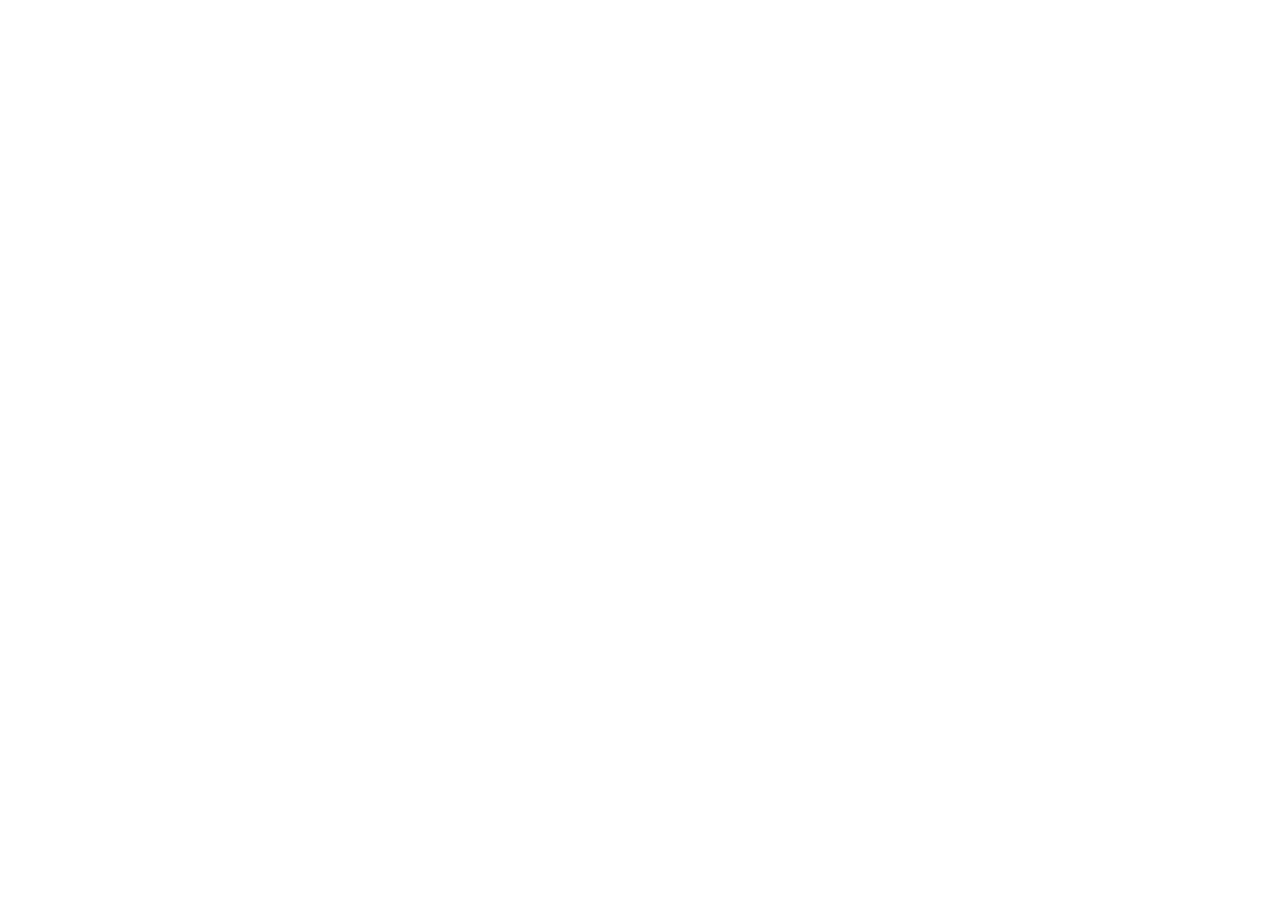
==== index.html @ 3117a653 "Add files via upload" ====
<!DOCTYPE html>
<html lang="en">
  <head>
    <meta charset="UTF-8" />
    <meta name="viewport" content="width=device-width, initial-scale=1.0, maximum-scale=1" />
    <title>KibNote LLC</title>
    <meta name="description" content="KibNote LLC — built on Replit. Update this description to reflect the app." />
    <meta name="robots" content="index, follow" />
    <meta property="og:title" content="KibNote LLC" />
    <meta property="og:description" content="KibNote LLC — built on Replit. Update this description to reflect the app." />
    <meta property="og:type" content="website" />
    <meta name="twitter:card" content="summary_large_image" />
    <meta name="twitter:title" content="KibNote LLC" />
    <meta name="twitter:description" content="KibNote LLC — built on Replit. Update this description to reflect the app." />
    <link rel="icon" type="image/svg+xml" href="/favicon.svg" />
    <link rel="preconnect" href="https://fonts.googleapis.com">
    <link rel="preconnect" href="https://fonts.gstatic.com" crossorigin>
    <link href="https://fonts.googleapis.com/css2?family=Inter:wght@400;500;600;700&display=swap" rel="stylesheet">
    <script type="module" crossorigin src="/assets/index-CW4Vs56-.js"></script>
    <link rel="stylesheet" crossorigin href="/assets/index-DXUFqsyg.css">
  </head>
  <body>
    <div id="root"></div>
  </body>
</html>
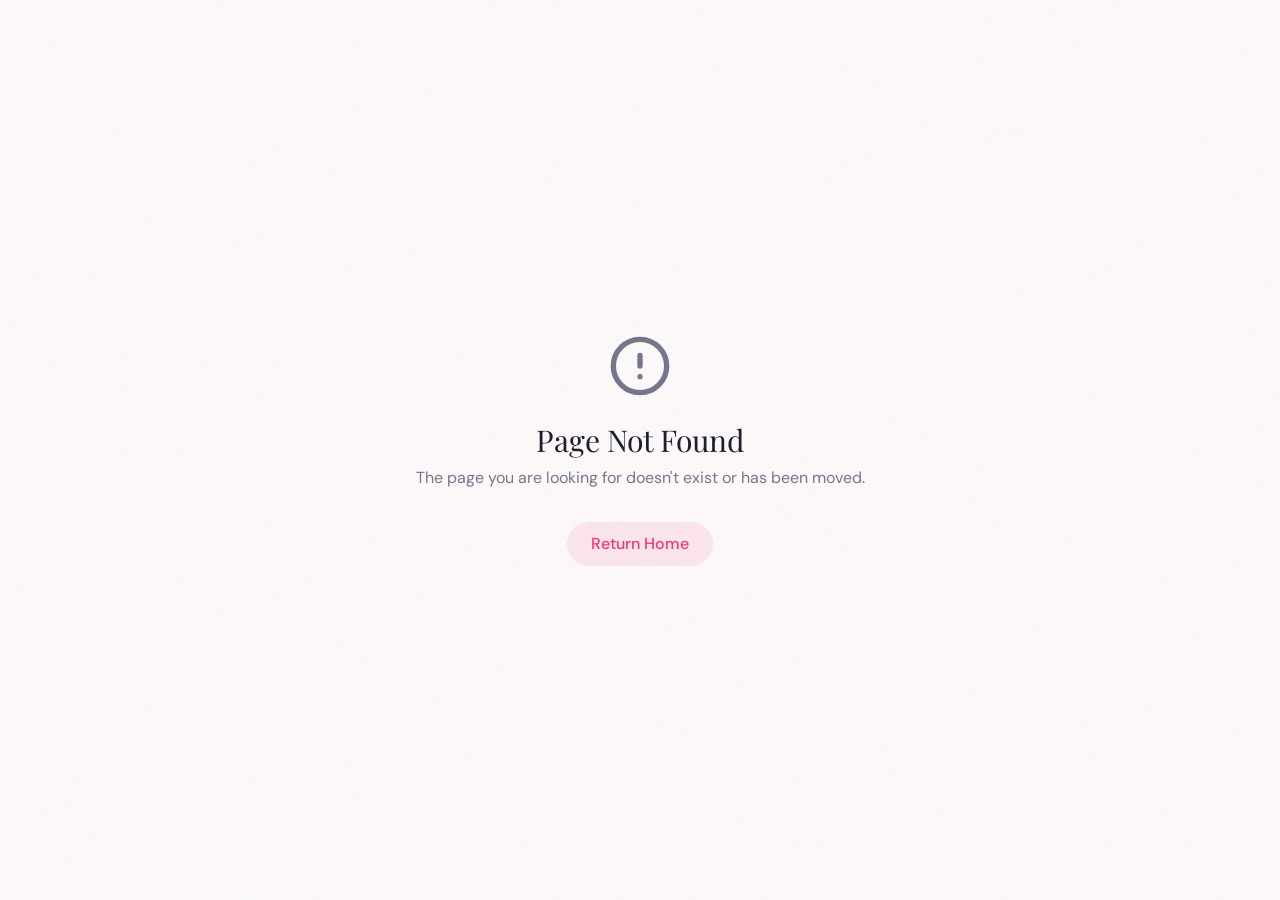
==== commit 611d1319: "Publish approved KibNote launch website and FAQ Add iOS and Android download links, lead with guided" ====
--- a/index.html
+++ b/index.html
@@ -3,21 +3,28 @@
   <head>
     <meta charset="UTF-8" />
     <meta name="viewport" content="width=device-width, initial-scale=1.0, maximum-scale=1" />
-    <title>KibNote LLC</title>
-    <meta name="description" content="KibNote LLC — built on Replit. Update this description to reflect the app." />
+    <title>KibNote | Video Messages for the People You Love</title>
+    <meta name="description" content="Send guided video messages to friends and family. Pick a prompt, record your answer, and connect today. Available on iOS and Android." />
     <meta name="robots" content="index, follow" />
-    <meta property="og:title" content="KibNote LLC" />
-    <meta property="og:description" content="KibNote LLC — built on Replit. Update this description to reflect the app." />
+    <link rel="canonical" href="https://kibnote.com/" />
+    <meta property="og:title" content="KibNote | Video Messages for the People You Love" />
+    <meta property="og:description" content="Send guided video messages to friends and family. Pick a prompt, record your answer, and connect today. Available on iOS and Android." />
     <meta property="og:type" content="website" />
-    <meta name="twitter:card" content="summary_large_image" />
-    <meta name="twitter:title" content="KibNote LLC" />
-    <meta name="twitter:description" content="KibNote LLC — built on Replit. Update this description to reflect the app." />
+    <meta property="og:url" content="https://kibnote.com/" />
+    <meta property="og:site_name" content="KibNote" />
+    <meta property="og:image" content="https://kibnote.com/kibnote-logo-crimson.png" />
+    <meta property="og:image:alt" content="KibNote logo" />
+    <meta name="twitter:card" content="summary" />
+    <meta name="twitter:title" content="KibNote | Video Messages for the People You Love" />
+    <meta name="twitter:description" content="Send guided video messages to friends and family. Pick a prompt, record your answer, and connect today. Available on iOS and Android." />
+    <meta name="twitter:image" content="https://kibnote.com/kibnote-logo-crimson.png" />
+    <meta name="twitter:image:alt" content="KibNote logo" />
     <link rel="icon" type="image/svg+xml" href="/favicon.svg" />
     <link rel="preconnect" href="https://fonts.googleapis.com">
     <link rel="preconnect" href="https://fonts.gstatic.com" crossorigin>
     <link href="https://fonts.googleapis.com/css2?family=Inter:wght@400;500;600;700&display=swap" rel="stylesheet">
-    <script type="module" crossorigin src="/assets/index-CW4Vs56-.js"></script>
-    <link rel="stylesheet" crossorigin href="/assets/index-DXUFqsyg.css">
+    <script type="module" crossorigin src="/assets/index-yooxx8Do.js"></script>
+    <link rel="stylesheet" crossorigin href="/assets/index-32WM6JzI.css">
   </head>
   <body>
     <div id="root"></div>
--- a/assets/index-32WM6JzI.css
+++ b/assets/index-32WM6JzI.css
@@ -0,0 +1 @@
+@import"https://fonts.googleapis.com/css2?family=DM+Sans:opsz,wght@9..40,400;500;600&family=Playfair+Display:ital,wght@0,400;0,500;0,600;0,700;1,400;1,500&display=swap";@layer components;@layer properties{@supports (((-webkit-hyphens:none)) and (not (margin-trim:inline))) or ((-moz-orient:inline) and (not (color:rgb(from red r g b)))){*,:before,:after,::backdrop{--tw-translate-x:0;--tw-translate-y:0;--tw-translate-z:0;--tw-scale-x:1;--tw-scale-y:1;--tw-scale-z:1;--tw-rotate-x:initial;--tw-rotate-y:initial;--tw-rotate-z:initial;--tw-skew-x:initial;--tw-skew-y:initial;--tw-pan-x:initial;--tw-pan-y:initial;--tw-pinch-zoom:initial;--tw-space-y-reverse:0;--tw-space-x-reverse:0;--tw-divide-x-reverse:0;--tw-border-style:solid;--tw-divide-y-reverse:0;--tw-leading:initial;--tw-font-weight:initial;--tw-tracking:initial;--tw-ordinal:initial;--tw-slashed-zero:initial;--tw-numeric-figure:initial;--tw-numeric-spacing:initial;--tw-numeric-fraction:initial;--tw-shadow:0 0 #0000;--tw-shadow-color:initial;--tw-shadow-alpha:100%;--tw-inset-shadow:0 0 #0000;--tw-inset-shadow-color:initial;--tw-inset-shadow-alpha:100%;--tw-ring-color:initial;--tw-ring-shadow:0 0 #0000;--tw-inset-ring-color:initial;--tw-inset-ring-shadow:0 0 #0000;--tw-ring-inset:initial;--tw-ring-offset-width:0px;--tw-ring-offset-color:#fff;--tw-ring-offset-shadow:0 0 #0000;--tw-outline-style:solid;--tw-blur:initial;--tw-brightness:initial;--tw-contrast:initial;--tw-grayscale:initial;--tw-hue-rotate:initial;--tw-invert:initial;--tw-opacity:initial;--tw-saturate:initial;--tw-sepia:initial;--tw-drop-shadow:initial;--tw-drop-shadow-color:initial;--tw-drop-shadow-alpha:100%;--tw-drop-shadow-size:initial;--tw-backdrop-blur:initial;--tw-backdrop-brightness:initial;--tw-backdrop-contrast:initial;--tw-backdrop-grayscale:initial;--tw-backdrop-hue-rotate:initial;--tw-backdrop-invert:initial;--tw-backdrop-opacity:initial;--tw-backdrop-saturate:initial;--tw-backdrop-sepia:initial;--tw-duration:initial;--tw-ease:initial;--tw-content:"";--tw-animation-delay:0s;--tw-animation-direction:normal;--tw-animation-duration:initial;--tw-animation-fill-mode:none;--tw-animation-iteration-count:1;--tw-enter-blur:0;--tw-enter-opacity:1;--tw-enter-rotate:0;--tw-enter-scale:1;--tw-enter-translate-x:0;--tw-enter-translate-y:0;--tw-exit-blur:0;--tw-exit-opacity:1;--tw-exit-rotate:0;--tw-exit-scale:1;--tw-exit-translate-x:0;--tw-exit-translate-y:0}}}@layer theme{:root,:host{--color-red-50:oklch(97.1% .013 17.38);--color-red-300:oklch(80.8% .114 19.571);--color-red-400:oklch(70.4% .191 22.216);--color-red-600:oklch(57.7% .245 27.325);--color-black:#000;--color-white:#fff;--spacing:.25rem;--container-sm:24rem;--container-lg:32rem;--container-xl:36rem;--container-2xl:42rem;--container-3xl:48rem;--container-6xl:72rem;--text-xs:.75rem;--text-xs--line-height:calc(1 / .75);--text-sm:.875rem;--text-sm--line-height:calc(1.25 / .875);--text-base:1rem;--text-base--line-height: 1.5 ;--text-lg:1.125rem;--text-lg--line-height:calc(1.75 / 1.125);--text-xl:1.25rem;--text-xl--line-height:calc(1.75 / 1.25);--text-3xl:1.875rem;--text-3xl--line-height: 1.2 ;--text-4xl:2.25rem;--text-4xl--line-height:calc(2.5 / 2.25);--text-5xl:3rem;--text-5xl--line-height:1;--text-6xl:3.75rem;--text-6xl--line-height:1;--font-weight-normal:400;--font-weight-medium:500;--font-weight-semibold:600;--tracking-tight:-.025em;--tracking-wide:.025em;--tracking-widest:.1em;--leading-snug:1.375;--leading-normal:1.5;--leading-relaxed:1.625;--radius-2xl:1rem;--radius-3xl:1.5rem;--ease-in:cubic-bezier(.4, 0, 1, 1);--ease-out:cubic-bezier(0, 0, .2, 1);--ease-in-out:cubic-bezier(.4, 0, .2, 1);--animate-spin:spin 1s linear infinite;--animate-pulse:pulse 2s cubic-bezier(.4, 0, .6, 1) infinite;--blur-sm:8px;--blur-md:12px;--blur-3xl:64px;--aspect-video:16 / 9;--default-transition-duration:.15s;--default-transition-timing-function:cubic-bezier(.4, 0, .2, 1);--default-font-family:var(--app-font-sans);--default-mono-font-family:var(--app-font-mono);--color-border:hsl(var(--border))}}@layer base{*,:after,:before,::backdrop{box-sizing:border-box;border:0 solid;margin:0;padding:0}::file-selector-button{box-sizing:border-box;border:0 solid;margin:0;padding:0}html,:host{-webkit-text-size-adjust:100%;tab-size:4;line-height:1.5;font-family:var(--default-font-family,ui-sans-serif, system-ui, sans-serif, "Apple Color Emoji", "Segoe UI Emoji", "Segoe UI Symbol", "Noto Color Emoji");font-feature-settings:var(--default-font-feature-settings,normal);font-variation-settings:var(--default-font-variation-settings,normal);-webkit-tap-highlight-color:transparent}hr{height:0;color:inherit;border-top-width:1px}abbr:where([title]){-webkit-text-decoration:underline dotted;text-decoration:underline dotted}h1,h2,h3,h4,h5,h6{font-size:inherit;font-weight:inherit}a{color:inherit;-webkit-text-decoration:inherit;text-decoration:inherit}b,strong{font-weight:bolder}code,kbd,samp,pre{font-family:var(--default-mono-font-family,ui-monospace, SFMono-Regular, Menlo, Monaco, Consolas, "Liberation Mono", "Courier New", monospace);font-feature-settings:var(--default-mono-font-feature-settings,normal);font-variation-settings:var(--default-mono-font-variation-settings,normal);font-size:1em}small{font-size:80%}sub,sup{vertical-align:baseline;font-size:75%;line-height:0;position:relative}sub{bottom:-.25em}sup{top:-.5em}table{text-indent:0;border-color:inherit;border-collapse:collapse}:-moz-focusring{outline:auto}progress{vertical-align:baseline}summary{display:list-item}ol,ul,menu{list-style:none}img,svg,video,canvas,audio,iframe,embed,object{vertical-align:middle;display:block}img,video{max-width:100%;height:auto}button,input,select,optgroup,textarea{font:inherit;font-feature-settings:inherit;font-variation-settings:inherit;letter-spacing:inherit;color:inherit;opacity:1;background-color:#0000;border-radius:0}::file-selector-button{font:inherit;font-feature-settings:inherit;font-variation-settings:inherit;letter-spacing:inherit;color:inherit;opacity:1;background-color:#0000;border-radius:0}:where(select:is([multiple],[size])) optgroup{font-weight:bolder}:where(select:is([multiple],[size])) optgroup option{padding-inline-start:20px}::file-selector-button{margin-inline-end:4px}::placeholder{opacity:1}@supports (not ((-webkit-appearance:-apple-pay-button))) or (contain-intrinsic-size:1px){::placeholder{color:currentColor}@supports (color:color-mix(in lab,red,red)){::placeholder{color:color-mix(in oklab,currentcolor 50%,transparent)}}}textarea{resize:vertical}::-webkit-search-decoration{-webkit-appearance:none}::-webkit-date-and-time-value{min-height:1lh;text-align:inherit}::-webkit-datetime-edit{display:inline-flex}::-webkit-datetime-edit-fields-wrapper{padding:0}::-webkit-datetime-edit{padding-block:0}::-webkit-datetime-edit-year-field{padding-block:0}::-webkit-datetime-edit-month-field{padding-block:0}::-webkit-datetime-edit-day-field{padding-block:0}::-webkit-datetime-edit-hour-field{padding-block:0}::-webkit-datetime-edit-minute-field{padding-block:0}::-webkit-datetime-edit-second-field{padding-block:0}::-webkit-datetime-edit-millisecond-field{padding-block:0}::-webkit-datetime-edit-meridiem-field{padding-block:0}::-webkit-calendar-picker-indicator{line-height:1}:-moz-ui-invalid{box-shadow:none}button,input:where([type=button],[type=reset],[type=submit]){appearance:button}::file-selector-button{appearance:button}::-webkit-inner-spin-button{height:auto}::-webkit-outer-spin-button{height:auto}[hidden]:where(:not([hidden=until-found])){display:none!important}*{border-color:hsl(var(--border))}body{background-color:hsl(var(--background));font-family:var(--app-font-sans);color:hsl(var(--foreground));-webkit-font-smoothing:antialiased;-moz-osx-font-smoothing:grayscale}body ::selection{background-color:hsl(var(--primary))}@supports (color:color-mix(in lab,red,red)){body ::selection{background-color:color-mix(in oklab,hsl(var(--primary)) 20%,transparent)}}body::selection{background-color:hsl(var(--primary))}@supports (color:color-mix(in lab,red,red)){body::selection{background-color:color-mix(in oklab,hsl(var(--primary)) 20%,transparent)}}body ::selection{color:hsl(var(--foreground))}body::selection{color:hsl(var(--foreground))}h1,h2,h3,h4,h5,h6{font-family:var(--app-font-serif)}}@layer utilities{.\@container\/field-group{container:field-group/inline-size}.\@container{container-type:inline-size}.pointer-events-auto{pointer-events:auto}.pointer-events-none{pointer-events:none}.collapse{visibility:collapse}.invisible{visibility:hidden}.visible{visibility:visible}.sr-only{clip-path:inset(50%);white-space:nowrap;border-width:0;width:1px;height:1px;margin:-1px;padding:0;position:absolute;overflow:hidden}.not-sr-only{clip-path:none;white-space:normal;width:auto;height:auto;margin:0;padding:0;position:static;overflow:visible}.absolute{position:absolute}.fixed{position:fixed}.relative{position:relative}.static{position:static}.sticky{position:sticky}.inset-0{inset:0}.inset-x-0{inset-inline:0}.inset-y-0{inset-block:0}.-top-3{top:calc(var(--spacing) * -3)}.-top-12{top:calc(var(--spacing) * -12)}.-top-24{top:calc(var(--spacing) * -24)}.-top-40{top:calc(var(--spacing) * -40)}.top-0{top:0}.top-1\.5{top:calc(var(--spacing) * 1.5)}.top-1\/2{top:50%}.top-1\/3{top:33.3333%}.top-2{top:calc(var(--spacing) * 2)}.top-3\.5{top:calc(var(--spacing) * 3.5)}.top-4{top:calc(var(--spacing) * 4)}.top-\[1px\]{top:1px}.top-\[10px\]{top:10px}.top-\[50\%\]{top:50%}.top-\[60\%\]{top:60%}.top-full{top:100%}.-right-12{right:calc(var(--spacing) * -12)}.-right-24{right:calc(var(--spacing) * -24)}.-right-40{right:calc(var(--spacing) * -40)}.right-0{right:0}.right-1{right:var(--spacing)}.right-2{right:calc(var(--spacing) * 2)}.right-3{right:calc(var(--spacing) * 3)}.right-4{right:calc(var(--spacing) * 4)}.-bottom-12{bottom:calc(var(--spacing) * -12)}.-bottom-32{bottom:calc(var(--spacing) * -32)}.bottom-0{bottom:0}.-left-12{left:calc(var(--spacing) * -12)}.-left-20{left:calc(var(--spacing) * -20)}.-left-40{left:calc(var(--spacing) * -40)}.left-0{left:0}.left-1\/2{left:50%}.left-1\/4{left:25%}.left-2{left:calc(var(--spacing) * 2)}.left-8{left:calc(var(--spacing) * 8)}.left-\[50\%\]{left:50%}.isolate{isolation:isolate}.isolation-auto{isolation:auto}.z-10{z-index:10}.z-20{z-index:20}.z-40{z-index:40}.z-50{z-index:50}.z-\[1\]{z-index:1}.z-\[100\]{z-index:100}.order-1{order:1}.order-2{order:2}.order-first{order:-9999}.order-last{order:9999}.col-start-1{grid-column-start:1}.row-start-1{grid-row-start:1}.container{width:100%}@media(min-width:40rem){.container{max-width:40rem}}@media(min-width:48rem){.container{max-width:48rem}}@media(min-width:64rem){.container{max-width:64rem}}@media(min-width:80rem){.container{max-width:80rem}}@media(min-width:96rem){.container{max-width:96rem}}.\!m-0{margin:0!important}.-mx-1{margin-inline:calc(var(--spacing) * -1)}.mx-2{margin-inline:calc(var(--spacing) * 2)}.mx-3\.5{margin-inline:calc(var(--spacing) * 3.5)}.mx-auto{margin-inline:auto}.-my-2{margin-block:calc(var(--spacing) * -2)}.my-0{margin-block:0}.my-0\.5{margin-block:calc(var(--spacing) * .5)}.my-1{margin-block:var(--spacing)}.my-12{margin-block:calc(var(--spacing) * 12)}.prose{color:var(--tw-prose-body);max-width:65ch}.prose :where(p):not(:where([class~=not-prose],[class~=not-prose] *)){margin-top:1.25em;margin-bottom:1.25em}.prose :where([class~=lead]):not(:where([class~=not-prose],[class~=not-prose] *)){color:var(--tw-prose-lead);margin-top:1.2em;margin-bottom:1.2em;font-size:1.25em;line-height:1.6}.prose :where(a):not(:where([class~=not-prose],[class~=not-prose] *)){color:var(--tw-prose-links);font-weight:500;text-decoration:underline}.prose :where(strong):not(:where([class~=not-prose],[class~=not-prose] *)){color:var(--tw-prose-bold);font-weight:600}.prose :where(a strong):not(:where([class~=not-prose],[class~=not-prose] *)),.prose :where(blockquote strong):not(:where([class~=not-prose],[class~=not-prose] *)),.prose :where(thead th strong):not(:where([class~=not-prose],[class~=not-prose] *)){color:inherit}.prose :where(ol):not(:where([class~=not-prose],[class~=not-prose] *)){margin-top:1.25em;margin-bottom:1.25em;padding-inline-start:1.625em;list-style-type:decimal}.prose :where(ol[type=A]):not(:where([class~=not-prose],[class~=not-prose] *)){list-style-type:upper-alpha}.prose :where(ol[type=a]):not(:where([class~=not-prose],[class~=not-prose] *)){list-style-type:lower-alpha}.prose :where(ol[type=A s]):not(:where([class~=not-prose],[class~=not-prose] *)){list-style-type:upper-alpha}.prose :where(ol[type=a s]):not(:where([class~=not-prose],[class~=not-prose] *)){list-style-type:lower-alpha}.prose :where(ol[type=I]):not(:where([class~=not-prose],[class~=not-prose] *)){list-style-type:upper-roman}.prose :where(ol[type=i]):not(:where([class~=not-prose],[class~=not-prose] *)){list-style-type:lower-roman}.prose :where(ol[type=I s]):not(:where([class~=not-prose],[class~=not-prose] *)){list-style-type:upper-roman}.prose :where(ol[type=i s]):not(:where([class~=not-prose],[class~=not-prose] *)){list-style-type:lower-roman}.prose :where(ol[type="1"]):not(:where([class~=not-prose],[class~=not-prose] *)){list-style-type:decimal}.prose :where(ul):not(:where([class~=not-prose],[class~=not-prose] *)){margin-top:1.25em;margin-bottom:1.25em;padding-inline-start:1.625em;list-style-type:disc}.prose :where(ol>li):not(:where([class~=not-prose],[class~=not-prose] *))::marker{color:var(--tw-prose-counters);font-weight:400}.prose :where(ul>li):not(:where([class~=not-prose],[class~=not-prose] *))::marker{color:var(--tw-prose-bullets)}.prose :where(dt):not(:where([class~=not-prose],[class~=not-prose] *)){color:var(--tw-prose-headings);margin-top:1.25em;font-weight:600}.prose :where(hr):not(:where([class~=not-prose],[class~=not-prose] *)){border-color:var(--tw-prose-hr);border-top-width:1px;margin-top:3em;margin-bottom:3em}.prose :where(blockquote):not(:where([class~=not-prose],[class~=not-prose] *)){color:var(--tw-prose-quotes);border-inline-start-width:.25rem;border-inline-start-color:var(--tw-prose-quote-borders);quotes:"“""”""‘""’";margin-top:1.6em;margin-bottom:1.6em;padding-inline-start:1em;font-style:italic;font-weight:500}.prose :where(blockquote p:first-of-type):not(:where([class~=not-prose],[class~=not-prose] *)):before{content:open-quote}.prose :where(blockquote p:last-of-type):not(:where([class~=not-prose],[class~=not-prose] *)):after{content:close-quote}.prose :where(h1):not(:where([class~=not-prose],[class~=not-prose] *)){color:var(--tw-prose-headings);margin-top:0;margin-bottom:.888889em;font-size:2.25em;font-weight:800;line-height:1.11111}.prose :where(h1 strong):not(:where([class~=not-prose],[class~=not-prose] *)){color:inherit;font-weight:900}.prose :where(h2):not(:where([class~=not-prose],[class~=not-prose] *)){color:var(--tw-prose-headings);margin-top:2em;margin-bottom:1em;font-size:1.5em;font-weight:700;line-height:1.33333}.prose :where(h2 strong):not(:where([class~=not-prose],[class~=not-prose] *)){color:inherit;font-weight:800}.prose :where(h3):not(:where([class~=not-prose],[class~=not-prose] *)){color:var(--tw-prose-headings);margin-top:1.6em;margin-bottom:.6em;font-size:1.25em;font-weight:600;line-height:1.6}.prose :where(h3 strong):not(:where([class~=not-prose],[class~=not-prose] *)){color:inherit;font-weight:700}.prose :where(h4):not(:where([class~=not-prose],[class~=not-prose] *)){color:var(--tw-prose-headings);margin-top:1.5em;margin-bottom:.5em;font-weight:600;line-height:1.5}.prose :where(h4 strong):not(:where([class~=not-prose],[class~=not-prose] *)){color:inherit;font-weight:700}.prose :where(img):not(:where([class~=not-prose],[class~=not-prose] *)){margin-top:2em;margin-bottom:2em}.prose :where(picture):not(:where([class~=not-prose],[class~=not-prose] *)){margin-top:2em;margin-bottom:2em;display:block}.prose :where(video):not(:where([class~=not-prose],[class~=not-prose] *)){margin-top:2em;margin-bottom:2em}.prose :where(kbd):not(:where([class~=not-prose],[class~=not-prose] *)){color:var(--tw-prose-kbd);box-shadow:0 0 0 1px var(--tw-prose-kbd-shadows),0 3px 0 var(--tw-prose-kbd-shadows);padding-top:.1875em;padding-inline-end:.375em;padding-bottom:.1875em;border-radius:.3125rem;padding-inline-start:.375em;font-family:inherit;font-size:.875em;font-weight:500}.prose :where(code):not(:where([class~=not-prose],[class~=not-prose] *)){color:var(--tw-prose-code);font-size:.875em;font-weight:600}.prose :where(code):not(:where([class~=not-prose],[class~=not-prose] *)):before,.prose :where(code):not(:where([class~=not-prose],[class~=not-prose] *)):after{content:"`"}.prose :where(a code):not(:where([class~=not-prose],[class~=not-prose] *)),.prose :where(h1 code):not(:where([class~=not-prose],[class~=not-prose] *)){color:inherit}.prose :where(h2 code):not(:where([class~=not-prose],[class~=not-prose] *)){color:inherit;font-size:.875em}.prose :where(h3 code):not(:where([class~=not-prose],[class~=not-prose] *)){color:inherit;font-size:.9em}.prose :where(h4 code):not(:where([class~=not-prose],[class~=not-prose] *)),.prose :where(blockquote code):not(:where([class~=not-prose],[class~=not-prose] *)),.prose :where(thead th code):not(:where([class~=not-prose],[class~=not-prose] *)){color:inherit}.prose :where(pre):not(:where([class~=not-prose],[class~=not-prose] *)){color:var(--tw-prose-pre-code);background-color:var(--tw-prose-pre-bg);padding-top:.857143em;padding-inline-end:1.14286em;padding-bottom:.857143em;border-radius:.375rem;margin-top:1.71429em;margin-bottom:1.71429em;padding-inline-start:1.14286em;font-size:.875em;font-weight:400;line-height:1.71429;overflow-x:auto}.prose :where(pre code):not(:where([class~=not-prose],[class~=not-prose] *)){font-weight:inherit;color:inherit;font-size:inherit;font-family:inherit;line-height:inherit;background-color:#0000;border-width:0;border-radius:0;padding:0}.prose :where(pre code):not(:where([class~=not-prose],[class~=not-prose] *)):before,.prose :where(pre code):not(:where([class~=not-prose],[class~=not-prose] *)):after{content:none}.prose :where(table):not(:where([class~=not-prose],[class~=not-prose] *)){table-layout:auto;width:100%;margin-top:2em;margin-bottom:2em;font-size:.875em;line-height:1.71429}.prose :where(thead):not(:where([class~=not-prose],[class~=not-prose] *)){border-bottom-width:1px;border-bottom-color:var(--tw-prose-th-borders)}.prose :where(thead th):not(:where([class~=not-prose],[class~=not-prose] *)){color:var(--tw-prose-headings);vertical-align:bottom;padding-inline-end:.571429em;padding-bottom:.571429em;padding-inline-start:.571429em;font-weight:600}.prose :where(tbody tr):not(:where([class~=not-prose],[class~=not-prose] *)){border-bottom-width:1px;border-bottom-color:var(--tw-prose-td-borders)}.prose :where(tbody tr:last-child):not(:where([class~=not-prose],[class~=not-prose] *)){border-bottom-width:0}.prose :where(tbody td):not(:where([class~=not-prose],[class~=not-prose] *)){vertical-align:baseline}.prose :where(tfoot):not(:where([class~=not-prose],[class~=not-prose] *)){border-top-width:1px;border-top-color:var(--tw-prose-th-borders)}.prose :where(tfoot td):not(:where([class~=not-prose],[class~=not-prose] *)){vertical-align:top}.prose :where(th,td):not(:where([class~=not-prose],[class~=not-prose] *)){text-align:start}.prose :where(figure>*):not(:where([class~=not-prose],[class~=not-prose] *)){margin-top:0;margin-bottom:0}.prose :where(figcaption):not(:where([class~=not-prose],[class~=not-prose] *)){color:var(--tw-prose-captions);margin-top:.857143em;font-size:.875em;line-height:1.42857}.prose{--tw-prose-body:oklch(37.3% .034 259.733);--tw-prose-headings:oklch(21% .034 264.665);--tw-prose-lead:oklch(44.6% .03 256.802);--tw-prose-links:oklch(21% .034 264.665);--tw-prose-bold:oklch(21% .034 264.665);--tw-prose-counters:oklch(55.1% .027 264.364);--tw-prose-bullets:oklch(87.2% .01 258.338);--tw-prose-hr:oklch(92.8% .006 264.531);--tw-prose-quotes:oklch(21% .034 264.665);--tw-prose-quote-borders:oklch(92.8% .006 264.531);--tw-prose-captions:oklch(55.1% .027 264.364);--tw-prose-kbd:oklch(21% .034 264.665);--tw-prose-kbd-shadows:oklab(21% -.00316127 -.0338527/.1);--tw-prose-code:oklch(21% .034 264.665);--tw-prose-pre-code:oklch(92.8% .006 264.531);--tw-prose-pre-bg:oklch(27.8% .033 256.848);--tw-prose-th-borders:oklch(87.2% .01 258.338);--tw-prose-td-borders:oklch(92.8% .006 264.531);--tw-prose-invert-body:oklch(87.2% .01 258.338);--tw-prose-invert-headings:#fff;--tw-prose-invert-lead:oklch(70.7% .022 261.325);--tw-prose-invert-links:#fff;--tw-prose-invert-bold:#fff;--tw-prose-invert-counters:oklch(70.7% .022 261.325);--tw-prose-invert-bullets:oklch(44.6% .03 256.802);--tw-prose-invert-hr:oklch(37.3% .034 259.733);--tw-prose-invert-quotes:oklch(96.7% .003 264.542);--tw-prose-invert-quote-borders:oklch(37.3% .034 259.733);--tw-prose-invert-captions:oklch(70.7% .022 261.325);--tw-prose-invert-kbd:#fff;--tw-prose-invert-kbd-shadows:#ffffff1a;--tw-prose-invert-code:#fff;--tw-prose-invert-pre-code:oklch(87.2% .01 258.338);--tw-prose-invert-pre-bg:#00000080;--tw-prose-invert-th-borders:oklch(44.6% .03 256.802);--tw-prose-invert-td-borders:oklch(37.3% .034 259.733);font-size:1rem;line-height:1.75}.prose :where(picture>img):not(:where([class~=not-prose],[class~=not-prose] *)){margin-top:0;margin-bottom:0}.prose :where(li):not(:where([class~=not-prose],[class~=not-prose] *)){margin-top:.5em;margin-bottom:.5em}.prose :where(ol>li):not(:where([class~=not-prose],[class~=not-prose] *)),.prose :where(ul>li):not(:where([class~=not-prose],[class~=not-prose] *)){padding-inline-start:.375em}.prose :where(.prose>ul>li p):not(:where([class~=not-prose],[class~=not-prose] *)){margin-top:.75em;margin-bottom:.75em}.prose :where(.prose>ul>li>p:first-child):not(:where([class~=not-prose],[class~=not-prose] *)){margin-top:1.25em}.prose :where(.prose>ul>li>p:last-child):not(:where([class~=not-prose],[class~=not-prose] *)){margin-bottom:1.25em}.prose :where(.prose>ol>li>p:first-child):not(:where([class~=not-prose],[class~=not-prose] *)){margin-top:1.25em}.prose :where(.prose>ol>li>p:last-child):not(:where([class~=not-prose],[class~=not-prose] *)){margin-bottom:1.25em}.prose :where(ul ul,ul ol,ol ul,ol ol):not(:where([class~=not-prose],[class~=not-prose] *)){margin-top:.75em;margin-bottom:.75em}.prose :where(dl):not(:where([class~=not-prose],[class~=not-prose] *)){margin-top:1.25em;margin-bottom:1.25em}.prose :where(dd):not(:where([class~=not-prose],[class~=not-prose] *)){margin-top:.5em;padding-inline-start:1.625em}.prose :where(hr+*):not(:where([class~=not-prose],[class~=not-prose] *)),.prose :where(h2+*):not(:where([class~=not-prose],[class~=not-prose] *)),.prose :where(h3+*):not(:where([class~=not-prose],[class~=not-prose] *)),.prose :where(h4+*):not(:where([class~=not-prose],[class~=not-prose] *)){margin-top:0}.prose :where(thead th:first-child):not(:where([class~=not-prose],[class~=not-prose] *)){padding-inline-start:0}.prose :where(thead th:last-child):not(:where([class~=not-prose],[class~=not-prose] *)){padding-inline-end:0}.prose :where(tbody td,tfoot td):not(:where([class~=not-prose],[class~=not-prose] *)){padding-top:.571429em;padding-inline-end:.571429em;padding-bottom:.571429em;padding-inline-start:.571429em}.prose :where(tbody td:first-child,tfoot td:first-child):not(:where([class~=not-prose],[class~=not-prose] *)){padding-inline-start:0}.prose :where(tbody td:last-child,tfoot td:last-child):not(:where([class~=not-prose],[class~=not-prose] *)){padding-inline-end:0}.prose :where(figure):not(:where([class~=not-prose],[class~=not-prose] *)){margin-top:2em;margin-bottom:2em}.prose :where(.prose>:first-child):not(:where([class~=not-prose],[class~=not-prose] *)){margin-top:0}.prose :where(.prose>:last-child):not(:where([class~=not-prose],[class~=not-prose] *)){margin-bottom:0}.-mt-4{margin-top:calc(var(--spacing) * -4)}.mt-0\.5{margin-top:calc(var(--spacing) * .5)}.mt-1{margin-top:var(--spacing)}.mt-1\.5{margin-top:calc(var(--spacing) * 1.5)}.mt-2{margin-top:calc(var(--spacing) * 2)}.mt-3{margin-top:calc(var(--spacing) * 3)}.mt-4{margin-top:calc(var(--spacing) * 4)}.mt-5{margin-top:calc(var(--spacing) * 5)}.mt-6{margin-top:calc(var(--spacing) * 6)}.mt-8{margin-top:calc(var(--spacing) * 8)}.mt-9{margin-top:calc(var(--spacing) * 9)}.mt-10{margin-top:calc(var(--spacing) * 10)}.mt-12{margin-top:calc(var(--spacing) * 12)}.mt-14{margin-top:calc(var(--spacing) * 14)}.mt-16{margin-top:calc(var(--spacing) * 16)}.mt-24{margin-top:calc(var(--spacing) * 24)}.mt-auto{margin-top:auto}.mr-2{margin-right:calc(var(--spacing) * 2)}.mb-1{margin-bottom:var(--spacing)}.mb-1\.5{margin-bottom:calc(var(--spacing) * 1.5)}.mb-2{margin-bottom:calc(var(--spacing) * 2)}.mb-3{margin-bottom:calc(var(--spacing) * 3)}.mb-4{margin-bottom:calc(var(--spacing) * 4)}.mb-6{margin-bottom:calc(var(--spacing) * 6)}.mb-8{margin-bottom:calc(var(--spacing) * 8)}.mb-10{margin-bottom:calc(var(--spacing) * 10)}.mb-12{margin-bottom:calc(var(--spacing) * 12)}.mb-16{margin-bottom:calc(var(--spacing) * 16)}.-ml-4{margin-left:calc(var(--spacing) * -4)}.ml-1{margin-left:var(--spacing)}.ml-4{margin-left:calc(var(--spacing) * 4)}.ml-auto{margin-left:auto}.line-clamp-2{-webkit-line-clamp:2;-webkit-box-orient:vertical;display:-webkit-box;overflow:hidden}.block{display:block}.contents{display:contents}.flex{display:flex}.flow-root{display:flow-root}.grid{display:grid}.hidden{display:none}.inline{display:inline}.inline-block{display:inline-block}.inline-flex{display:inline-flex}.inline-grid{display:inline-grid}.inline-table{display:inline-table}.list-item{display:list-item}.table{display:table}.table-caption{display:table-caption}.table-cell{display:table-cell}.table-column{display:table-column}.table-column-group{display:table-column-group}.table-footer-group{display:table-footer-group}.table-header-group{display:table-header-group}.table-row{display:table-row}.table-row-group{display:table-row-group}.aspect-square{aspect-ratio:1}.aspect-video{aspect-ratio:var(--aspect-video)}.size-4{width:calc(var(--spacing) * 4);height:calc(var(--spacing) * 4)}.size-6{width:calc(var(--spacing) * 6);height:calc(var(--spacing) * 6)}.size-8{width:calc(var(--spacing) * 8);height:calc(var(--spacing) * 8)}.size-10{width:calc(var(--spacing) * 10);height:calc(var(--spacing) * 10)}.size-\[--cell-size\]{width:--cell-size;height:--cell-size}.h-1\.5{height:calc(var(--spacing) * 1.5)}.h-2{height:calc(var(--spacing) * 2)}.h-2\.5{height:calc(var(--spacing) * 2.5)}.h-3{height:calc(var(--spacing) * 3)}.h-3\.5{height:calc(var(--spacing) * 3.5)}.h-4{height:calc(var(--spacing) * 4)}.h-5{height:calc(var(--spacing) * 5)}.h-6{height:calc(var(--spacing) * 6)}.h-7{height:calc(var(--spacing) * 7)}.h-8{height:calc(var(--spacing) * 8)}.h-9{height:calc(var(--spacing) * 9)}.h-10{height:calc(var(--spacing) * 10)}.h-11{height:calc(var(--spacing) * 11)}.h-12{height:calc(var(--spacing) * 12)}.h-14{height:calc(var(--spacing) * 14)}.h-16{height:calc(var(--spacing) * 16)}.h-20{height:calc(var(--spacing) * 20)}.h-72{height:calc(var(--spacing) * 72)}.h-80{height:calc(var(--spacing) * 80)}.h-\[--cell-size\]{height:--cell-size}.h-\[1px\]{height:1px}.h-\[30vw\]{height:30vw}.h-\[40vw\]{height:40vw}.h-\[50vw\]{height:50vw}.h-\[var\(--radix-navigation-menu-viewport-height\)\]{height:var(--radix-navigation-menu-viewport-height)}.h-\[var\(--radix-select-trigger-height\)\]{height:var(--radix-select-trigger-height)}.h-auto{height:auto}.h-full{height:100%}.h-px{height:1px}.h-svh{height:100svh}.max-h-\[--radix-context-menu-content-available-height\]{max-height:--radix-context-menu-content-available-height}.max-h-\[--radix-select-content-available-height\]{max-height:--radix-select-content-available-height}.max-h-\[85vh\]{max-height:85vh}.max-h-\[300px\]{max-height:300px}.max-h-\[520px\]{max-height:520px}.max-h-\[640px\]{max-height:640px}.max-h-\[var\(--radix-dropdown-menu-content-available-height\)\]{max-height:var(--radix-dropdown-menu-content-available-height)}.max-h-screen{max-height:100vh}.min-h-0{min-height:0}.min-h-8{min-height:calc(var(--spacing) * 8)}.min-h-9{min-height:calc(var(--spacing) * 9)}.min-h-10{min-height:calc(var(--spacing) * 10)}.min-h-12{min-height:calc(var(--spacing) * 12)}.min-h-\[60px\]{min-height:60px}.min-h-\[100dvh\]{min-height:100dvh}.min-h-\[150px\]{min-height:150px}.min-h-screen{min-height:100vh}.min-h-svh{min-height:100svh}.w-0{width:0}.w-1{width:var(--spacing)}.w-1\.5{width:calc(var(--spacing) * 1.5)}.w-2{width:calc(var(--spacing) * 2)}.w-2\.5{width:calc(var(--spacing) * 2.5)}.w-3{width:calc(var(--spacing) * 3)}.w-3\.5{width:calc(var(--spacing) * 3.5)}.w-3\/4{width:75%}.w-4{width:calc(var(--spacing) * 4)}.w-5{width:calc(var(--spacing) * 5)}.w-6{width:calc(var(--spacing) * 6)}.w-7{width:calc(var(--spacing) * 7)}.w-8{width:calc(var(--spacing) * 8)}.w-9{width:calc(var(--spacing) * 9)}.w-10{width:calc(var(--spacing) * 10)}.w-11{width:calc(var(--spacing) * 11)}.w-14{width:calc(var(--spacing) * 14)}.w-16{width:calc(var(--spacing) * 16)}.w-20{width:calc(var(--spacing) * 20)}.w-24{width:calc(var(--spacing) * 24)}.w-64{width:calc(var(--spacing) * 64)}.w-72{width:calc(var(--spacing) * 72)}.w-80{width:calc(var(--spacing) * 80)}.w-\[--cell-size\]{width:--cell-size}.w-\[1px\]{width:1px}.w-\[40vw\]{width:40vw}.w-\[50vw\]{width:50vw}.w-\[100px\]{width:100px}.w-\[270px\]{width:270px}.w-\[var\(--sidebar-width\)\]{width:var(--sidebar-width)}.w-auto{width:auto}.w-fit{width:fit-content}.w-full{width:100%}.w-max{width:max-content}.w-px{width:1px}.max-w-2xl{max-width:var(--container-2xl)}.max-w-3xl{max-width:var(--container-3xl)}.max-w-6xl{max-width:var(--container-6xl)}.max-w-\[520px\]{max-width:520px}.max-w-\[640px\]{max-width:640px}.max-w-\[var\(--skeleton-width\)\]{max-width:var(--skeleton-width)}.max-w-full{max-width:100%}.max-w-lg{max-width:var(--container-lg)}.max-w-max{max-width:max-content}.max-w-none{max-width:none}.max-w-sm{max-width:var(--container-sm)}.max-w-xl{max-width:var(--container-xl)}.min-w-0{min-width:0}.min-w-5{min-width:calc(var(--spacing) * 5)}.min-w-8{min-width:calc(var(--spacing) * 8)}.min-w-9{min-width:calc(var(--spacing) * 9)}.min-w-10{min-width:calc(var(--spacing) * 10)}.min-w-\[--cell-size\]{min-width:--cell-size}.min-w-\[8rem\]{min-width:8rem}.min-w-\[12rem\]{min-width:12rem}.min-w-\[var\(--radix-select-trigger-width\)\]{min-width:var(--radix-select-trigger-width)}.flex-1{flex:1}.shrink{flex-shrink:1}.shrink-0{flex-shrink:0}.grow{flex-grow:1}.grow-0{flex-grow:0}.basis-full{flex-basis:100%}.caption-bottom{caption-side:bottom}.border-collapse{border-collapse:collapse}.origin-\[--radix-context-menu-content-transform-origin\]{transform-origin:--radix-context-menu-content-transform-origin}.origin-\[--radix-dropdown-menu-content-transform-origin\]{transform-origin:--radix-dropdown-menu-content-transform-origin}.origin-\[--radix-hover-card-content-transform-origin\]{transform-origin:--radix-hover-card-content-transform-origin}.origin-\[--radix-menubar-content-transform-origin\]{transform-origin:--radix-menubar-content-transform-origin}.origin-\[--radix-popover-content-transform-origin\]{transform-origin:--radix-popover-content-transform-origin}.origin-\[--radix-select-content-transform-origin\]{transform-origin:--radix-select-content-transform-origin}.origin-\[--radix-tooltip-content-transform-origin\]{transform-origin:--radix-tooltip-content-transform-origin}.-translate-x-1\/2{--tw-translate-x: -50% ;translate:var(--tw-translate-x) var(--tw-translate-y)}.-translate-x-px{--tw-translate-x:-1px;translate:var(--tw-translate-x) var(--tw-translate-y)}.translate-x-\[-50\%\]{--tw-translate-x:-50%;translate:var(--tw-translate-x) var(--tw-translate-y)}.translate-x-px{--tw-translate-x:1px;translate:var(--tw-translate-x) var(--tw-translate-y)}.-translate-y-1\/2{--tw-translate-y: -50% ;translate:var(--tw-translate-x) var(--tw-translate-y)}.translate-y-\[-50\%\]{--tw-translate-y:-50%;translate:var(--tw-translate-x) var(--tw-translate-y)}.translate-none{translate:none}.scale-3d{scale:var(--tw-scale-x) var(--tw-scale-y) var(--tw-scale-z)}.rotate-45{rotate:45deg}.rotate-90{rotate:90deg}.transform{transform:var(--tw-rotate-x,) var(--tw-rotate-y,) var(--tw-rotate-z,) var(--tw-skew-x,) var(--tw-skew-y,)}.animate-caret-blink{animation:1.25s ease-out infinite caret-blink}.animate-in{animation:enter var(--tw-animation-duration,var(--tw-duration,.15s))var(--tw-ease,ease)var(--tw-animation-delay,0s)var(--tw-animation-iteration-count,1)var(--tw-animation-direction,normal)var(--tw-animation-fill-mode,none)}.animate-pulse{animation:var(--animate-pulse)}.animate-spin{animation:var(--animate-spin)}.cursor-default{cursor:default}.cursor-pointer{cursor:pointer}.cursor-text{cursor:text}.touch-pinch-zoom{--tw-pinch-zoom:pinch-zoom;touch-action:var(--tw-pan-x,) var(--tw-pan-y,) var(--tw-pinch-zoom,)}.touch-none{touch-action:none}.resize{resize:both}.resize-none{resize:none}.list-disc{list-style-type:disc}.list-none{list-style-type:none}.flex-col{flex-direction:column}.flex-col-reverse{flex-direction:column-reverse}.flex-row{flex-direction:row}.flex-wrap{flex-wrap:wrap}.place-content-center{place-content:center}.items-center{align-items:center}.items-end{align-items:flex-end}.items-start{align-items:flex-start}.items-stretch{align-items:stretch}.justify-between{justify-content:space-between}.justify-center{justify-content:center}.justify-start{justify-content:flex-start}.gap-1{gap:var(--spacing)}.gap-1\.5{gap:calc(var(--spacing) * 1.5)}.gap-2{gap:calc(var(--spacing) * 2)}.gap-2\.5{gap:calc(var(--spacing) * 2.5)}.gap-3{gap:calc(var(--spacing) * 3)}.gap-4{gap:calc(var(--spacing) * 4)}.gap-5{gap:calc(var(--spacing) * 5)}.gap-6{gap:calc(var(--spacing) * 6)}.gap-7{gap:calc(var(--spacing) * 7)}.gap-12{gap:calc(var(--spacing) * 12)}.gap-14{gap:calc(var(--spacing) * 14)}:where(.space-y-1\.5>:not(:last-child)){--tw-space-y-reverse:0;margin-block-start:calc(calc(var(--spacing) * 1.5) * var(--tw-space-y-reverse));margin-block-end:calc(calc(var(--spacing) * 1.5) * calc(1 - var(--tw-space-y-reverse)))}:where(.space-y-2>:not(:last-child)){--tw-space-y-reverse:0;margin-block-start:calc(calc(var(--spacing) * 2) * var(--tw-space-y-reverse));margin-block-end:calc(calc(var(--spacing) * 2) * calc(1 - var(--tw-space-y-reverse)))}:where(.space-y-4>:not(:last-child)){--tw-space-y-reverse:0;margin-block-start:calc(calc(var(--spacing) * 4) * var(--tw-space-y-reverse));margin-block-end:calc(calc(var(--spacing) * 4) * calc(1 - var(--tw-space-y-reverse)))}:where(.space-y-6>:not(:last-child)){--tw-space-y-reverse:0;margin-block-start:calc(calc(var(--spacing) * 6) * var(--tw-space-y-reverse));margin-block-end:calc(calc(var(--spacing) * 6) * calc(1 - var(--tw-space-y-reverse)))}:where(.space-y-reverse>:not(:last-child)){--tw-space-y-reverse:1}.gap-x-4{column-gap:calc(var(--spacing) * 4)}.gap-x-6{column-gap:calc(var(--spacing) * 6)}:where(.space-x-1>:not(:last-child)){--tw-space-x-reverse:0;margin-inline-start:calc(var(--spacing) * var(--tw-space-x-reverse));margin-inline-end:calc(var(--spacing) * calc(1 - var(--tw-space-x-reverse)))}:where(.space-x-4>:not(:last-child)){--tw-space-x-reverse:0;margin-inline-start:calc(calc(var(--spacing) * 4) * var(--tw-space-x-reverse));margin-inline-end:calc(calc(var(--spacing) * 4) * calc(1 - var(--tw-space-x-reverse)))}:where(.space-x-reverse>:not(:last-child)){--tw-space-x-reverse:1}.gap-y-2{row-gap:calc(var(--spacing) * 2)}.gap-y-3{row-gap:calc(var(--spacing) * 3)}:where(.divide-x>:not(:last-child)){--tw-divide-x-reverse:0;border-inline-style:var(--tw-border-style);border-inline-start-width:calc(1px * var(--tw-divide-x-reverse));border-inline-end-width:calc(1px * calc(1 - var(--tw-divide-x-reverse)))}:where(.divide-y>:not(:last-child)){--tw-divide-y-reverse:0;border-bottom-style:var(--tw-border-style);border-top-style:var(--tw-border-style);border-top-width:calc(1px * var(--tw-divide-y-reverse));border-bottom-width:calc(1px * calc(1 - var(--tw-divide-y-reverse)))}:where(.divide-y-reverse>:not(:last-child)){--tw-divide-y-reverse:1}:where(.divide-border>:not(:last-child)){border-color:hsl(var(--border))}.self-stretch{align-self:stretch}.truncate{text-overflow:ellipsis;white-space:nowrap;overflow:hidden}.overflow-auto{overflow:auto}.overflow-hidden{overflow:hidden}.overflow-x-hidden{overflow-x:hidden}.overflow-y-auto{overflow-y:auto}.rounded{border-radius:.25rem}.rounded-2xl{border-radius:var(--radius-2xl)}.rounded-3xl{border-radius:var(--radius-3xl)}.rounded-\[2\.5rem\]{border-radius:2.5rem}.rounded-\[2\.6rem\]{border-radius:2.6rem}.rounded-\[2px\]{border-radius:2px}.rounded-\[2rem\]{border-radius:2rem}.rounded-\[calc\(var\(--radius\)-5px\)\]{border-radius:calc(var(--radius) - 5px)}.rounded-\[inherit\]{border-radius:inherit}.rounded-full{border-radius:3.40282e38px}.rounded-lg{border-radius:var(--radius)}.rounded-md{border-radius:calc(var(--radius) - 2px)}.rounded-none{border-radius:0}.rounded-sm{border-radius:calc(var(--radius) - 4px)}.rounded-xl{border-radius:calc(var(--radius) + 4px)}.rounded-s{border-start-start-radius:.25rem;border-end-start-radius:.25rem}.rounded-ss{border-start-start-radius:.25rem}.rounded-e{border-start-end-radius:.25rem;border-end-end-radius:.25rem}.rounded-se{border-start-end-radius:.25rem}.rounded-ee{border-end-end-radius:.25rem}.rounded-es{border-end-start-radius:.25rem}.rounded-t{border-top-left-radius:.25rem;border-top-right-radius:.25rem}.rounded-t-\[10px\]{border-top-left-radius:10px;border-top-right-radius:10px}.rounded-l{border-top-left-radius:.25rem;border-bottom-left-radius:.25rem}.rounded-l-md{border-top-left-radius:calc(var(--radius) - 2px);border-bottom-left-radius:calc(var(--radius) - 2px)}.rounded-tl{border-top-left-radius:.25rem}.rounded-tl-sm{border-top-left-radius:calc(var(--radius) - 4px)}.rounded-r{border-top-right-radius:.25rem;border-bottom-right-radius:.25rem}.rounded-r-md{border-top-right-radius:calc(var(--radius) - 2px);border-bottom-right-radius:calc(var(--radius) - 2px)}.rounded-tr{border-top-right-radius:.25rem}.rounded-b{border-bottom-right-radius:.25rem;border-bottom-left-radius:.25rem}.rounded-b-2xl{border-bottom-right-radius:var(--radius-2xl);border-bottom-left-radius:var(--radius-2xl)}.rounded-br{border-bottom-right-radius:.25rem}.rounded-bl{border-bottom-left-radius:.25rem}.border{border-style:var(--tw-border-style);border-width:1px}.border-0{border-style:var(--tw-border-style);border-width:0}.border-2{border-style:var(--tw-border-style);border-width:2px}.border-\[1\.5px\]{border-style:var(--tw-border-style);border-width:1.5px}.border-x{border-inline-style:var(--tw-border-style);border-inline-width:1px}.border-y{border-block-style:var(--tw-border-style);border-block-width:1px}.border-s{border-inline-start-style:var(--tw-border-style);border-inline-start-width:1px}.border-e{border-inline-end-style:var(--tw-border-style);border-inline-end-width:1px}.border-bs{border-block-start-style:var(--tw-border-style);border-block-start-width:1px}.border-be{border-block-end-style:var(--tw-border-style);border-block-end-width:1px}.border-t{border-top-style:var(--tw-border-style);border-top-width:1px}.border-r{border-right-style:var(--tw-border-style);border-right-width:1px}.border-b{border-bottom-style:var(--tw-border-style);border-bottom-width:1px}.border-l{border-left-style:var(--tw-border-style);border-left-width:1px}.border-dashed{--tw-border-style:dashed;border-style:dashed}.\[border-color\:var\(--badge-outline\)\]{border-color:var(--badge-outline)}.\[border-color\:var\(--button-outline\)\]{border-color:var(--button-outline)}.border-\[--color-border\]{border-color:--color-border}.border-border,.border-border\/50{border-color:hsl(var(--border))}@supports (color:color-mix(in lab,red,red)){.border-border\/50{border-color:color-mix(in oklab,hsl(var(--border)) 50%,transparent)}}.border-border\/60{border-color:hsl(var(--border))}@supports (color:color-mix(in lab,red,red)){.border-border\/60{border-color:color-mix(in oklab,hsl(var(--border)) 60%,transparent)}}.border-border\/70{border-color:hsl(var(--border))}@supports (color:color-mix(in lab,red,red)){.border-border\/70{border-color:color-mix(in oklab,hsl(var(--border)) 70%,transparent)}}.border-destructive{border-color:hsl(var(--destructive))}.border-destructive-border{border-color:var(--destructive-border)}.border-destructive\/50{border-color:hsl(var(--destructive))}@supports (color:color-mix(in lab,red,red)){.border-destructive\/50{border-color:color-mix(in oklab,hsl(var(--destructive)) 50%,transparent)}}.border-foreground{border-color:hsl(var(--foreground))}.border-input{border-color:hsl(var(--input))}.border-primary{border-color:hsl(var(--primary))}.border-primary-border{border-color:var(--primary-border)}.border-primary\/15{border-color:hsl(var(--primary))}@supports (color:color-mix(in lab,red,red)){.border-primary\/15{border-color:color-mix(in oklab,hsl(var(--primary)) 15%,transparent)}}.border-primary\/20{border-color:hsl(var(--primary))}@supports (color:color-mix(in lab,red,red)){.border-primary\/20{border-color:color-mix(in oklab,hsl(var(--primary)) 20%,transparent)}}.border-primary\/50{border-color:hsl(var(--primary))}@supports (color:color-mix(in lab,red,red)){.border-primary\/50{border-color:color-mix(in oklab,hsl(var(--primary)) 50%,transparent)}}.border-red-300{border-color:var(--color-red-300)}.border-secondary-border{border-color:var(--secondary-border)}.border-sidebar-border{border-color:hsl(var(--sidebar-border))}.border-transparent{border-color:#0000}.border-white{border-color:var(--color-white)}.border-t-transparent{border-top-color:#0000}.border-l-transparent{border-left-color:#0000}.bg-\[--color-bg\]{background-color:--color-bg}.bg-accent{background-color:hsl(var(--accent))}.bg-background,.bg-background\/80{background-color:hsl(var(--background))}@supports (color:color-mix(in lab,red,red)){.bg-background\/80{background-color:color-mix(in oklab,hsl(var(--background)) 80%,transparent)}}.bg-black\/20{background-color:#0003}@supports (color:color-mix(in lab,red,red)){.bg-black\/20{background-color:color-mix(in oklab,var(--color-black) 20%,transparent)}}.bg-black\/80{background-color:#000c}@supports (color:color-mix(in lab,red,red)){.bg-black\/80{background-color:color-mix(in oklab,var(--color-black) 80%,transparent)}}.bg-border{background-color:hsl(var(--border))}.bg-card{background-color:hsl(var(--card))}.bg-destructive{background-color:hsl(var(--destructive))}.bg-foreground{background-color:hsl(var(--foreground))}.bg-input{background-color:hsl(var(--input))}.bg-muted,.bg-muted\/50{background-color:hsl(var(--muted))}@supports (color:color-mix(in lab,red,red)){.bg-muted\/50{background-color:color-mix(in oklab,hsl(var(--muted)) 50%,transparent)}}.bg-popover{background-color:hsl(var(--popover))}.bg-primary,.bg-primary\/5{background-color:hsl(var(--primary))}@supports (color:color-mix(in lab,red,red)){.bg-primary\/5{background-color:color-mix(in oklab,hsl(var(--primary)) 5%,transparent)}}.bg-primary\/8{background-color:hsl(var(--primary))}@supports (color:color-mix(in lab,red,red)){.bg-primary\/8{background-color:color-mix(in oklab,hsl(var(--primary)) 8%,transparent)}}.bg-primary\/10{background-color:hsl(var(--primary))}@supports (color:color-mix(in lab,red,red)){.bg-primary\/10{background-color:color-mix(in oklab,hsl(var(--primary)) 10%,transparent)}}.bg-primary\/15{background-color:hsl(var(--primary))}@supports (color:color-mix(in lab,red,red)){.bg-primary\/15{background-color:color-mix(in oklab,hsl(var(--primary)) 15%,transparent)}}.bg-primary\/20{background-color:hsl(var(--primary))}@supports (color:color-mix(in lab,red,red)){.bg-primary\/20{background-color:color-mix(in oklab,hsl(var(--primary)) 20%,transparent)}}.bg-primary\/25{background-color:hsl(var(--primary))}@supports (color:color-mix(in lab,red,red)){.bg-primary\/25{background-color:color-mix(in oklab,hsl(var(--primary)) 25%,transparent)}}.bg-secondary{background-color:hsl(var(--secondary))}.bg-sidebar{background-color:hsl(var(--sidebar))}.bg-sidebar-border{background-color:hsl(var(--sidebar-border))}.bg-transparent{background-color:#0000}.bg-white{background-color:var(--color-white)}.bg-white\/10{background-color:#ffffff1a}@supports (color:color-mix(in lab,red,red)){.bg-white\/10{background-color:color-mix(in oklab,var(--color-white) 10%,transparent)}}.bg-white\/15{background-color:#ffffff26}@supports (color:color-mix(in lab,red,red)){.bg-white\/15{background-color:color-mix(in oklab,var(--color-white) 15%,transparent)}}.bg-white\/70{background-color:#ffffffb3}@supports (color:color-mix(in lab,red,red)){.bg-white\/70{background-color:color-mix(in oklab,var(--color-white) 70%,transparent)}}.bg-white\/80{background-color:#fffc}@supports (color:color-mix(in lab,red,red)){.bg-white\/80{background-color:color-mix(in oklab,var(--color-white) 80%,transparent)}}.bg-white\/95{background-color:#fffffff2}@supports (color:color-mix(in lab,red,red)){.bg-white\/95{background-color:color-mix(in oklab,var(--color-white) 95%,transparent)}}.bg-repeat{background-repeat:repeat}.mask-no-clip{-webkit-mask-clip:no-clip;mask-clip:no-clip}.mask-repeat{-webkit-mask-repeat:repeat;mask-repeat:repeat}.fill-current{fill:currentColor}.fill-primary{fill:hsl(var(--primary))}.object-contain{object-fit:contain}.p-0{padding:0}.p-1{padding:var(--spacing)}.p-2{padding:calc(var(--spacing) * 2)}.p-3{padding:calc(var(--spacing) * 3)}.p-4{padding:calc(var(--spacing) * 4)}.p-5{padding:calc(var(--spacing) * 5)}.p-6{padding:calc(var(--spacing) * 6)}.p-7{padding:calc(var(--spacing) * 7)}.p-8{padding:calc(var(--spacing) * 8)}.p-\[1px\]{padding:1px}.p-\[10px\]{padding:10px}.px-1{padding-inline:var(--spacing)}.px-1\.5{padding-inline:calc(var(--spacing) * 1.5)}.px-2{padding-inline:calc(var(--spacing) * 2)}.px-2\.5{padding-inline:calc(var(--spacing) * 2.5)}.px-3{padding-inline:calc(var(--spacing) * 3)}.px-4{padding-inline:calc(var(--spacing) * 4)}.px-5{padding-inline:calc(var(--spacing) * 5)}.px-6{padding-inline:calc(var(--spacing) * 6)}.px-7{padding-inline:calc(var(--spacing) * 7)}.px-8{padding-inline:calc(var(--spacing) * 8)}.px-\[--cell-size\]{padding-inline:--cell-size}.py-0\.5{padding-block:calc(var(--spacing) * .5)}.py-1{padding-block:var(--spacing)}.py-1\.5{padding-block:calc(var(--spacing) * 1.5)}.py-2{padding-block:calc(var(--spacing) * 2)}.py-2\.5{padding-block:calc(var(--spacing) * 2.5)}.py-3{padding-block:calc(var(--spacing) * 3)}.py-3\.5{padding-block:calc(var(--spacing) * 3.5)}.py-4{padding-block:calc(var(--spacing) * 4)}.py-6{padding-block:calc(var(--spacing) * 6)}.py-7{padding-block:calc(var(--spacing) * 7)}.py-8{padding-block:calc(var(--spacing) * 8)}.py-10{padding-block:calc(var(--spacing) * 10)}.py-12{padding-block:calc(var(--spacing) * 12)}.py-16{padding-block:calc(var(--spacing) * 16)}.py-20{padding-block:calc(var(--spacing) * 20)}.pt-0{padding-top:0}.pt-3{padding-top:calc(var(--spacing) * 3)}.pt-4{padding-top:calc(var(--spacing) * 4)}.pt-6{padding-top:calc(var(--spacing) * 6)}.pt-8{padding-top:calc(var(--spacing) * 8)}.pt-16{padding-top:calc(var(--spacing) * 16)}.pr-1{padding-right:var(--spacing)}.pr-2{padding-right:calc(var(--spacing) * 2)}.pr-2\.5{padding-right:calc(var(--spacing) * 2.5)}.pr-3{padding-right:calc(var(--spacing) * 3)}.pr-8{padding-right:calc(var(--spacing) * 8)}.pb-0\.5{padding-bottom:calc(var(--spacing) * .5)}.pb-1{padding-bottom:var(--spacing)}.pb-3{padding-bottom:calc(var(--spacing) * 3)}.pb-4{padding-bottom:calc(var(--spacing) * 4)}.pb-20{padding-bottom:calc(var(--spacing) * 20)}.pb-24{padding-bottom:calc(var(--spacing) * 24)}.pl-2{padding-left:calc(var(--spacing) * 2)}.pl-2\.5{padding-left:calc(var(--spacing) * 2.5)}.pl-3{padding-left:calc(var(--spacing) * 3)}.pl-4{padding-left:calc(var(--spacing) * 4)}.pl-8{padding-left:calc(var(--spacing) * 8)}.text-center{text-align:center}.text-left{text-align:left}.align-middle{vertical-align:middle}.font-mono{font-family:var(--app-font-mono)}.font-sans{font-family:var(--app-font-sans)}.font-serif{font-family:var(--app-font-serif)}.text-3xl{font-size:var(--text-3xl);line-height:var(--tw-leading,var(--text-3xl--line-height))}.text-4xl{font-size:var(--text-4xl);line-height:var(--tw-leading,var(--text-4xl--line-height))}.text-base{font-size:var(--text-base);line-height:var(--tw-leading,var(--text-base--line-height))}.text-lg{font-size:var(--text-lg);line-height:var(--tw-leading,var(--text-lg--line-height))}.text-sm{font-size:var(--text-sm);line-height:var(--tw-leading,var(--text-sm--line-height))}.text-sm\/relaxed{font-size:var(--text-sm);line-height:var(--leading-relaxed)}.text-xl{font-size:var(--text-xl);line-height:var(--tw-leading,var(--text-xl--line-height))}.text-xs{font-size:var(--text-xs);line-height:var(--tw-leading,var(--text-xs--line-height))}.text-\[0\.8rem\]{font-size:.8rem}.text-\[11px\]{font-size:11px}.text-\[15px\]{font-size:15px}.leading-\[1\.08\]{--tw-leading:1.08;line-height:1.08}.leading-none{--tw-leading:1;line-height:1}.leading-normal{--tw-leading:var(--leading-normal);line-height:var(--leading-normal)}.leading-relaxed{--tw-leading:var(--leading-relaxed);line-height:var(--leading-relaxed)}.leading-snug{--tw-leading:var(--leading-snug);line-height:var(--leading-snug)}.font-medium{--tw-font-weight:var(--font-weight-medium);font-weight:var(--font-weight-medium)}.font-normal{--tw-font-weight:var(--font-weight-normal);font-weight:var(--font-weight-normal)}.font-semibold{--tw-font-weight:var(--font-weight-semibold);font-weight:var(--font-weight-semibold)}.tracking-\[0\.2em\]{--tw-tracking:.2em;letter-spacing:.2em}.tracking-\[0\.15em\]{--tw-tracking:.15em;letter-spacing:.15em}.tracking-tight{--tw-tracking:var(--tracking-tight);letter-spacing:var(--tracking-tight)}.tracking-wide{--tw-tracking:var(--tracking-wide);letter-spacing:var(--tracking-wide)}.tracking-widest{--tw-tracking:var(--tracking-widest);letter-spacing:var(--tracking-widest)}.text-balance{text-wrap:balance}.text-wrap{text-wrap:wrap}.break-words{overflow-wrap:break-word}.text-clip{text-overflow:clip}.text-ellipsis{text-overflow:ellipsis}.whitespace-nowrap{white-space:nowrap}.text-accent-foreground{color:hsl(var(--accent-foreground))}.text-background{color:hsl(var(--background))}.text-card-foreground{color:hsl(var(--card-foreground))}.text-current{color:currentColor}.text-destructive{color:hsl(var(--destructive))}.text-destructive-foreground{color:hsl(var(--destructive-foreground))}.text-foreground,.text-foreground\/50{color:hsl(var(--foreground))}@supports (color:color-mix(in lab,red,red)){.text-foreground\/50{color:color-mix(in oklab,hsl(var(--foreground)) 50%,transparent)}}.text-foreground\/70{color:hsl(var(--foreground))}@supports (color:color-mix(in lab,red,red)){.text-foreground\/70{color:color-mix(in oklab,hsl(var(--foreground)) 70%,transparent)}}.text-foreground\/80{color:hsl(var(--foreground))}@supports (color:color-mix(in lab,red,red)){.text-foreground\/80{color:color-mix(in oklab,hsl(var(--foreground)) 80%,transparent)}}.text-foreground\/90{color:hsl(var(--foreground))}@supports (color:color-mix(in lab,red,red)){.text-foreground\/90{color:color-mix(in oklab,hsl(var(--foreground)) 90%,transparent)}}.text-muted-foreground{color:hsl(var(--muted-foreground))}.text-popover-foreground{color:hsl(var(--popover-foreground))}.text-primary{color:hsl(var(--primary))}.text-primary-foreground{color:hsl(var(--primary-foreground))}.text-primary\/30{color:hsl(var(--primary))}@supports (color:color-mix(in lab,red,red)){.text-primary\/30{color:color-mix(in oklab,hsl(var(--primary)) 30%,transparent)}}.text-primary\/60{color:hsl(var(--primary))}@supports (color:color-mix(in lab,red,red)){.text-primary\/60{color:color-mix(in oklab,hsl(var(--primary)) 60%,transparent)}}.text-primary\/80{color:hsl(var(--primary))}@supports (color:color-mix(in lab,red,red)){.text-primary\/80{color:color-mix(in oklab,hsl(var(--primary)) 80%,transparent)}}.text-red-400{color:var(--color-red-400)}.text-secondary-foreground{color:hsl(var(--secondary-foreground))}.text-sidebar-foreground,.text-sidebar-foreground\/70{color:hsl(var(--sidebar-foreground))}@supports (color:color-mix(in lab,red,red)){.text-sidebar-foreground\/70{color:color-mix(in oklab,hsl(var(--sidebar-foreground)) 70%,transparent)}}.text-white{color:var(--color-white)}.text-white\/85{color:#ffffffd9}@supports (color:color-mix(in lab,red,red)){.text-white\/85{color:color-mix(in oklab,var(--color-white) 85%,transparent)}}.text-white\/90{color:#ffffffe6}@supports (color:color-mix(in lab,red,red)){.text-white\/90{color:color-mix(in oklab,var(--color-white) 90%,transparent)}}.capitalize{text-transform:capitalize}.lowercase{text-transform:lowercase}.normal-case{text-transform:none}.uppercase{text-transform:uppercase}.italic{font-style:italic}.not-italic{font-style:normal}.diagonal-fractions{--tw-numeric-fraction:diagonal-fractions;font-variant-numeric:var(--tw-ordinal,) var(--tw-slashed-zero,) var(--tw-numeric-figure,) var(--tw-numeric-spacing,) var(--tw-numeric-fraction,)}.lining-nums{--tw-numeric-figure:lining-nums;font-variant-numeric:var(--tw-ordinal,) var(--tw-slashed-zero,) var(--tw-numeric-figure,) var(--tw-numeric-spacing,) var(--tw-numeric-fraction,)}.oldstyle-nums{--tw-numeric-figure:oldstyle-nums;font-variant-numeric:var(--tw-ordinal,) var(--tw-slashed-zero,) var(--tw-numeric-figure,) var(--tw-numeric-spacing,) var(--tw-numeric-fraction,)}.ordinal{--tw-ordinal:ordinal;font-variant-numeric:var(--tw-ordinal,) var(--tw-slashed-zero,) var(--tw-numeric-figure,) var(--tw-numeric-spacing,) var(--tw-numeric-fraction,)}.proportional-nums{--tw-numeric-spacing:proportional-nums;font-variant-numeric:var(--tw-ordinal,) var(--tw-slashed-zero,) var(--tw-numeric-figure,) var(--tw-numeric-spacing,) var(--tw-numeric-fraction,)}.slashed-zero{--tw-slashed-zero:slashed-zero;font-variant-numeric:var(--tw-ordinal,) var(--tw-slashed-zero,) var(--tw-numeric-figure,) var(--tw-numeric-spacing,) var(--tw-numeric-fraction,)}.stacked-fractions{--tw-numeric-fraction:stacked-fractions;font-variant-numeric:var(--tw-ordinal,) var(--tw-slashed-zero,) var(--tw-numeric-figure,) var(--tw-numeric-spacing,) var(--tw-numeric-fraction,)}.tabular-nums{--tw-numeric-spacing:tabular-nums;font-variant-numeric:var(--tw-ordinal,) var(--tw-slashed-zero,) var(--tw-numeric-figure,) var(--tw-numeric-spacing,) var(--tw-numeric-fraction,)}.normal-nums{font-variant-numeric:normal}.line-through{text-decoration-line:line-through}.no-underline{text-decoration-line:none}.overline{text-decoration-line:overline}.underline{text-decoration-line:underline}.decoration-muted-foreground\/30{-webkit-text-decoration-color:hsl(var(--muted-foreground));text-decoration-color:hsl(var(--muted-foreground))}@supports (color:color-mix(in lab,red,red)){.decoration-muted-foreground\/30{-webkit-text-decoration-color:color-mix(in oklab,hsl(var(--muted-foreground)) 30%,transparent);text-decoration-color:color-mix(in oklab,hsl(var(--muted-foreground)) 30%,transparent)}}.underline-offset-4{text-underline-offset:4px}.antialiased{-webkit-font-smoothing:antialiased;-moz-osx-font-smoothing:grayscale}.subpixel-antialiased{-webkit-font-smoothing:auto;-moz-osx-font-smoothing:auto}.opacity-0{opacity:0}.opacity-50{opacity:.5}.opacity-60{opacity:.6}.opacity-70{opacity:.7}.opacity-90{opacity:.9}.shadow{--tw-shadow:0 1px 3px 0 var(--tw-shadow-color,#0000001a), 0 1px 2px -1px var(--tw-shadow-color,#0000001a);box-shadow:var(--tw-inset-shadow),var(--tw-inset-ring-shadow),var(--tw-ring-offset-shadow),var(--tw-ring-shadow),var(--tw-shadow)}.shadow-2xl{--tw-shadow:0 25px 50px -12px var(--tw-shadow-color,#00000040);box-shadow:var(--tw-inset-shadow),var(--tw-inset-ring-shadow),var(--tw-ring-offset-shadow),var(--tw-ring-shadow),var(--tw-shadow)}.shadow-\[0_0_0_1px_hsl\(var\(--sidebar-border\)\)\]{--tw-shadow:0 0 0 1px var(--tw-shadow-color,hsl(var(--sidebar-border)));box-shadow:var(--tw-inset-shadow),var(--tw-inset-ring-shadow),var(--tw-ring-offset-shadow),var(--tw-ring-shadow),var(--tw-shadow)}.shadow-lg{--tw-shadow:0 10px 15px -3px var(--tw-shadow-color,#0000001a), 0 4px 6px -4px var(--tw-shadow-color,#0000001a);box-shadow:var(--tw-inset-shadow),var(--tw-inset-ring-shadow),var(--tw-ring-offset-shadow),var(--tw-ring-shadow),var(--tw-shadow)}.shadow-md{--tw-shadow:0 4px 6px -1px var(--tw-shadow-color,#0000001a), 0 2px 4px -2px var(--tw-shadow-color,#0000001a);box-shadow:var(--tw-inset-shadow),var(--tw-inset-ring-shadow),var(--tw-ring-offset-shadow),var(--tw-ring-shadow),var(--tw-shadow)}.shadow-none{--tw-shadow:0 0 #0000;box-shadow:var(--tw-inset-shadow),var(--tw-inset-ring-shadow),var(--tw-ring-offset-shadow),var(--tw-ring-shadow),var(--tw-shadow)}.shadow-sm{--tw-shadow:0 1px 3px 0 var(--tw-shadow-color,#0000001a), 0 1px 2px -1px var(--tw-shadow-color,#0000001a);box-shadow:var(--tw-inset-shadow),var(--tw-inset-ring-shadow),var(--tw-ring-offset-shadow),var(--tw-ring-shadow),var(--tw-shadow)}.shadow-xl{--tw-shadow:0 20px 25px -5px var(--tw-shadow-color,#0000001a), 0 8px 10px -6px var(--tw-shadow-color,#0000001a);box-shadow:var(--tw-inset-shadow),var(--tw-inset-ring-shadow),var(--tw-ring-offset-shadow),var(--tw-ring-shadow),var(--tw-shadow)}.shadow-xs{--tw-shadow:0 1px 2px 0 var(--tw-shadow-color,#0000000d);box-shadow:var(--tw-inset-shadow),var(--tw-inset-ring-shadow),var(--tw-ring-offset-shadow),var(--tw-ring-shadow),var(--tw-shadow)}.ring-0{--tw-ring-shadow:var(--tw-ring-inset,) 0 0 0 calc(0px + var(--tw-ring-offset-width)) var(--tw-ring-color,currentcolor);box-shadow:var(--tw-inset-shadow),var(--tw-inset-ring-shadow),var(--tw-ring-offset-shadow),var(--tw-ring-shadow),var(--tw-shadow)}.ring-1{--tw-ring-shadow:var(--tw-ring-inset,) 0 0 0 calc(1px + var(--tw-ring-offset-width)) var(--tw-ring-color,currentcolor);box-shadow:var(--tw-inset-shadow),var(--tw-inset-ring-shadow),var(--tw-ring-offset-shadow),var(--tw-ring-shadow),var(--tw-shadow)}.ring-4{--tw-ring-shadow:var(--tw-ring-inset,) 0 0 0 calc(4px + var(--tw-ring-offset-width)) var(--tw-ring-color,currentcolor);box-shadow:var(--tw-inset-shadow),var(--tw-inset-ring-shadow),var(--tw-ring-offset-shadow),var(--tw-ring-shadow),var(--tw-shadow)}.inset-ring{--tw-inset-ring-shadow:inset 0 0 0 1px var(--tw-inset-ring-color,currentcolor);box-shadow:var(--tw-inset-shadow),var(--tw-inset-ring-shadow),var(--tw-ring-offset-shadow),var(--tw-ring-shadow),var(--tw-shadow)}.shadow-primary\/5{--tw-shadow-color:hsl(var(--primary))}@supports (color:color-mix(in lab,red,red)){.shadow-primary\/5{--tw-shadow-color:color-mix(in oklab, color-mix(in oklab, hsl(var(--primary)) 5%, transparent) var(--tw-shadow-alpha), transparent)}}.shadow-primary\/25{--tw-shadow-color:hsl(var(--primary))}@supports (color:color-mix(in lab,red,red)){.shadow-primary\/25{--tw-shadow-color:color-mix(in oklab, color-mix(in oklab, hsl(var(--primary)) 25%, transparent) var(--tw-shadow-alpha), transparent)}}.ring-black\/10{--tw-ring-color:#0000001a}@supports (color:color-mix(in lab,red,red)){.ring-black\/10{--tw-ring-color:color-mix(in oklab, var(--color-black) 10%, transparent)}}.ring-ring{--tw-ring-color:hsl(var(--ring))}.ring-sidebar-ring{--tw-ring-color:hsl(var(--sidebar-ring))}.ring-white\/30{--tw-ring-color:#ffffff4d}@supports (color:color-mix(in lab,red,red)){.ring-white\/30{--tw-ring-color:color-mix(in oklab, var(--color-white) 30%, transparent)}}.ring-offset-background{--tw-ring-offset-color:hsl(var(--background))}.outline-hidden{--tw-outline-style:none;outline-style:none}@media(forced-colors:active){.outline-hidden{outline-offset:2px;outline:2px solid #0000}}.outline{outline-style:var(--tw-outline-style);outline-width:1px}.outline-2{outline-style:var(--tw-outline-style);outline-width:2px}.outline-offset-2{outline-offset:2px}.outline-transparent{outline-color:#0000}.blur{--tw-blur:blur(8px);filter:var(--tw-blur,) var(--tw-brightness,) var(--tw-contrast,) var(--tw-grayscale,) var(--tw-hue-rotate,) var(--tw-invert,) var(--tw-saturate,) var(--tw-sepia,) var(--tw-drop-shadow,)}.blur-3xl{--tw-blur:blur(var(--blur-3xl));filter:var(--tw-blur,) var(--tw-brightness,) var(--tw-contrast,) var(--tw-grayscale,) var(--tw-hue-rotate,) var(--tw-invert,) var(--tw-saturate,) var(--tw-sepia,) var(--tw-drop-shadow,)}.drop-shadow{--tw-drop-shadow-size:drop-shadow(0 1px 2px var(--tw-drop-shadow-color,#0000001a)) drop-shadow(0 1px 1px var(--tw-drop-shadow-color,#0000000f));--tw-drop-shadow:drop-shadow(0 1px 2px #0000001a) drop-shadow(0 1px 1px #0000000f);filter:var(--tw-blur,) var(--tw-brightness,) var(--tw-contrast,) var(--tw-grayscale,) var(--tw-hue-rotate,) var(--tw-invert,) var(--tw-saturate,) var(--tw-sepia,) var(--tw-drop-shadow,)}.filter{filter:var(--tw-blur,) var(--tw-brightness,) var(--tw-contrast,) var(--tw-grayscale,) var(--tw-hue-rotate,) var(--tw-invert,) var(--tw-saturate,) var(--tw-sepia,) var(--tw-drop-shadow,)}.backdrop-blur{--tw-backdrop-blur:blur(8px);-webkit-backdrop-filter:var(--tw-backdrop-blur,) var(--tw-backdrop-brightness,) var(--tw-backdrop-contrast,) var(--tw-backdrop-grayscale,) var(--tw-backdrop-hue-rotate,) var(--tw-backdrop-invert,) var(--tw-backdrop-opacity,) var(--tw-backdrop-saturate,) var(--tw-backdrop-sepia,);backdrop-filter:var(--tw-backdrop-blur,) var(--tw-backdrop-brightness,) var(--tw-backdrop-contrast,) var(--tw-backdrop-grayscale,) var(--tw-backdrop-hue-rotate,) var(--tw-backdrop-invert,) var(--tw-backdrop-opacity,) var(--tw-backdrop-saturate,) var(--tw-backdrop-sepia,)}.backdrop-blur-md{--tw-backdrop-blur:blur(var(--blur-md));-webkit-backdrop-filter:var(--tw-backdrop-blur,) var(--tw-backdrop-brightness,) var(--tw-backdrop-contrast,) var(--tw-backdrop-grayscale,) var(--tw-backdrop-hue-rotate,) var(--tw-backdrop-invert,) var(--tw-backdrop-opacity,) var(--tw-backdrop-saturate,) var(--tw-backdrop-sepia,);backdrop-filter:var(--tw-backdrop-blur,) var(--tw-backdrop-brightness,) var(--tw-backdrop-contrast,) var(--tw-backdrop-grayscale,) var(--tw-backdrop-hue-rotate,) var(--tw-backdrop-invert,) var(--tw-backdrop-opacity,) var(--tw-backdrop-saturate,) var(--tw-backdrop-sepia,)}.backdrop-blur-sm{--tw-backdrop-blur:blur(var(--blur-sm));-webkit-backdrop-filter:var(--tw-backdrop-blur,) var(--tw-backdrop-brightness,) var(--tw-backdrop-contrast,) var(--tw-backdrop-grayscale,) var(--tw-backdrop-hue-rotate,) var(--tw-backdrop-invert,) var(--tw-backdrop-opacity,) var(--tw-backdrop-saturate,) var(--tw-backdrop-sepia,);backdrop-filter:var(--tw-backdrop-blur,) var(--tw-backdrop-brightness,) var(--tw-backdrop-contrast,) var(--tw-backdrop-grayscale,) var(--tw-backdrop-hue-rotate,) var(--tw-backdrop-invert,) var(--tw-backdrop-opacity,) var(--tw-backdrop-saturate,) var(--tw-backdrop-sepia,)}.backdrop-grayscale{--tw-backdrop-grayscale:grayscale(100%);-webkit-backdrop-filter:var(--tw-backdrop-blur,) var(--tw-backdrop-brightness,) var(--tw-backdrop-contrast,) var(--tw-backdrop-grayscale,) var(--tw-backdrop-hue-rotate,) var(--tw-backdrop-invert,) var(--tw-backdrop-opacity,) var(--tw-backdrop-saturate,) var(--tw-backdrop-sepia,);backdrop-filter:var(--tw-backdrop-blur,) var(--tw-backdrop-brightness,) var(--tw-backdrop-contrast,) var(--tw-backdrop-grayscale,) var(--tw-backdrop-hue-rotate,) var(--tw-backdrop-invert,) var(--tw-backdrop-opacity,) var(--tw-backdrop-saturate,) var(--tw-backdrop-sepia,)}.backdrop-invert{--tw-backdrop-invert:invert(100%);-webkit-backdrop-filter:var(--tw-backdrop-blur,) var(--tw-backdrop-brightness,) var(--tw-backdrop-contrast,) var(--tw-backdrop-grayscale,) var(--tw-backdrop-hue-rotate,) var(--tw-backdrop-invert,) var(--tw-backdrop-opacity,) var(--tw-backdrop-saturate,) var(--tw-backdrop-sepia,);backdrop-filter:var(--tw-backdrop-blur,) var(--tw-backdrop-brightness,) var(--tw-backdrop-contrast,) var(--tw-backdrop-grayscale,) var(--tw-backdrop-hue-rotate,) var(--tw-backdrop-invert,) var(--tw-backdrop-opacity,) var(--tw-backdrop-saturate,) var(--tw-backdrop-sepia,)}.backdrop-sepia{--tw-backdrop-sepia:sepia(100%);-webkit-backdrop-filter:var(--tw-backdrop-blur,) var(--tw-backdrop-brightness,) var(--tw-backdrop-contrast,) var(--tw-backdrop-grayscale,) var(--tw-backdrop-hue-rotate,) var(--tw-backdrop-invert,) var(--tw-backdrop-opacity,) var(--tw-backdrop-saturate,) var(--tw-backdrop-sepia,);backdrop-filter:var(--tw-backdrop-blur,) var(--tw-backdrop-brightness,) var(--tw-backdrop-contrast,) var(--tw-backdrop-grayscale,) var(--tw-backdrop-hue-rotate,) var(--tw-backdrop-invert,) var(--tw-backdrop-opacity,) var(--tw-backdrop-saturate,) var(--tw-backdrop-sepia,)}.backdrop-filter{-webkit-backdrop-filter:var(--tw-backdrop-blur,) var(--tw-backdrop-brightness,) var(--tw-backdrop-contrast,) var(--tw-backdrop-grayscale,) var(--tw-backdrop-hue-rotate,) var(--tw-backdrop-invert,) var(--tw-backdrop-opacity,) var(--tw-backdrop-saturate,) var(--tw-backdrop-sepia,);backdrop-filter:var(--tw-backdrop-blur,) var(--tw-backdrop-brightness,) var(--tw-backdrop-contrast,) var(--tw-backdrop-grayscale,) var(--tw-backdrop-hue-rotate,) var(--tw-backdrop-invert,) var(--tw-backdrop-opacity,) var(--tw-backdrop-saturate,) var(--tw-backdrop-sepia,)}.transition{transition-property:color,background-color,border-color,outline-color,text-decoration-color,fill,stroke,--tw-gradient-from,--tw-gradient-via,--tw-gradient-to,opacity,box-shadow,transform,translate,scale,rotate,filter,-webkit-backdrop-filter,backdrop-filter,display,content-visibility,overlay,pointer-events;transition-timing-function:var(--tw-ease,var(--default-transition-timing-function));transition-duration:var(--tw-duration,var(--default-transition-duration))}.transition-\[color\,box-shadow\]{transition-property:color,box-shadow;transition-timing-function:var(--tw-ease,var(--default-transition-timing-function));transition-duration:var(--tw-duration,var(--default-transition-duration))}.transition-\[left\,right\,width\]{transition-property:left,right,width;transition-timing-function:var(--tw-ease,var(--default-transition-timing-function));transition-duration:var(--tw-duration,var(--default-transition-duration))}.transition-\[margin\,opacity\]{transition-property:margin,opacity;transition-timing-function:var(--tw-ease,var(--default-transition-timing-function));transition-duration:var(--tw-duration,var(--default-transition-duration))}.transition-\[width\,height\,padding\]{transition-property:width,height,padding;transition-timing-function:var(--tw-ease,var(--default-transition-timing-function));transition-duration:var(--tw-duration,var(--default-transition-duration))}.transition-\[width\]{transition-property:width;transition-timing-function:var(--tw-ease,var(--default-transition-timing-function));transition-duration:var(--tw-duration,var(--default-transition-duration))}.transition-all{transition-property:all;transition-timing-function:var(--tw-ease,var(--default-transition-timing-function));transition-duration:var(--tw-duration,var(--default-transition-duration))}.transition-colors{transition-property:color,background-color,border-color,outline-color,text-decoration-color,fill,stroke,--tw-gradient-from,--tw-gradient-via,--tw-gradient-to;transition-timing-function:var(--tw-ease,var(--default-transition-timing-function));transition-duration:var(--tw-duration,var(--default-transition-duration))}.transition-opacity{transition-property:opacity;transition-timing-function:var(--tw-ease,var(--default-transition-timing-function));transition-duration:var(--tw-duration,var(--default-transition-duration))}.transition-transform{transition-property:transform,translate,scale,rotate;transition-timing-function:var(--tw-ease,var(--default-transition-timing-function));transition-duration:var(--tw-duration,var(--default-transition-duration))}.delay-150{transition-delay:.15s}.delay-300{transition-delay:.3s}.duration-100{--tw-duration:.1s;transition-duration:.1s}.duration-200{--tw-duration:.2s;transition-duration:.2s}.duration-300{--tw-duration:.3s;transition-duration:.3s}.duration-500{--tw-duration:.5s;transition-duration:.5s}.duration-700{--tw-duration:.7s;transition-duration:.7s}.duration-1000{--tw-duration:1s;transition-duration:1s}.ease-in{--tw-ease:var(--ease-in);transition-timing-function:var(--ease-in)}.ease-in-out{--tw-ease:var(--ease-in-out);transition-timing-function:var(--ease-in-out)}.ease-linear{--tw-ease:linear;transition-timing-function:linear}.ease-out{--tw-ease:var(--ease-out);transition-timing-function:var(--ease-out)}.delay-150{--tw-animation-delay:.15s;animation-delay:.15s}.delay-300{--tw-animation-delay:.3s;animation-delay:.3s}.fade-in-0{--tw-enter-opacity:0}.fill-mode-both{--tw-animation-fill-mode:both;animation-fill-mode:both}.outline-none{--tw-outline-style:none;outline-style:none}.select-none{-webkit-user-select:none;user-select:none}.zoom-in-95{--tw-enter-scale:.95}.\[--cell-size\:2rem\]{--cell-size:2rem}:where(.divide-x-reverse>:not(:last-child)){--tw-divide-x-reverse:1}.fade-in{--tw-enter-opacity:0}.paused{animation-play-state:paused}.ring-inset{--tw-ring-inset:inset}.running{animation-play-state:running}.slide-in-from-bottom-4{--tw-enter-translate-y:calc(4*var(--spacing))}.slide-in-from-bottom-8{--tw-enter-translate-y:calc(8*var(--spacing))}.slide-in-from-left-4{--tw-enter-translate-x:calc(4*var(--spacing)*-1)}.zoom-in{--tw-enter-scale:0}.zoom-out{--tw-exit-scale:0}.group-focus-within\/menu-item\:opacity-100:is(:where(.group\/menu-item):focus-within *){opacity:1}@media(hover:hover){.group-hover\:-translate-x-1:is(:where(.group):hover *){--tw-translate-x:calc(var(--spacing) * -1);translate:var(--tw-translate-x) var(--tw-translate-y)}.group-hover\:border-primary\/40:is(:where(.group):hover *){border-color:hsl(var(--primary))}@supports (color:color-mix(in lab,red,red)){.group-hover\:border-primary\/40:is(:where(.group):hover *){border-color:color-mix(in oklab,hsl(var(--primary)) 40%,transparent)}}.group-hover\:opacity-100:is(:where(.group):hover *),.group-hover\/menu-item\:opacity-100:is(:where(.group\/menu-item):hover *){opacity:1}}.group-has-data-\[sidebar\=menu-action\]\/menu-item\:pr-8:is(:where(.group\/menu-item):has([data-sidebar=menu-action]) *){padding-right:calc(var(--spacing) * 8)}.group-has-\[\[data-orientation\=horizontal\]\]\/field\:text-balance:is(:where(.group\/field):has([data-orientation=horizontal]) *){text-wrap:balance}.group-has-\[\[data-slot\=item-description\]\]\/item\:translate-y-0\.5:is(:where(.group\/item):has([data-slot=item-description]) *){--tw-translate-y:calc(var(--spacing) * .5);translate:var(--tw-translate-x) var(--tw-translate-y)}.group-has-\[\[data-slot\=item-description\]\]\/item\:self-start:is(:where(.group\/item):has([data-slot=item-description]) *){align-self:flex-start}.group-has-\[\>input\]\/input-group\:pt-2\.5:is(:where(.group\/input-group):has(>input) *){padding-top:calc(var(--spacing) * 2.5)}.group-has-\[\>input\]\/input-group\:pb-2\.5:is(:where(.group\/input-group):has(>input) *){padding-bottom:calc(var(--spacing) * 2.5)}.group-data-\[collapsible\=icon\]\:-mt-8:is(:where(.group)[data-collapsible=icon] *){margin-top:calc(var(--spacing) * -8)}.group-data-\[collapsible\=icon\]\:hidden:is(:where(.group)[data-collapsible=icon] *){display:none}.group-data-\[collapsible\=icon\]\:h-8\!:is(:where(.group)[data-collapsible=icon] *){height:calc(var(--spacing) * 8)!important}.group-data-\[collapsible\=icon\]\:w-8\!:is(:where(.group)[data-collapsible=icon] *){width:calc(var(--spacing) * 8)!important}.group-data-\[collapsible\=icon\]\:w-\[calc\(var\(--sidebar-width-icon\)\+var\(--spacing-4\)\)\]:is(:where(.group)[data-collapsible=icon] *){width:calc(var(--sidebar-width-icon) + var(--spacing-4))}.group-data-\[collapsible\=icon\]\:w-\[calc\(var\(--sidebar-width-icon\)\+var\(--spacing-4\)\+2px\)\]:is(:where(.group)[data-collapsible=icon] *){width:calc(var(--sidebar-width-icon) + var(--spacing-4) + 2px)}.group-data-\[collapsible\=icon\]\:w-\[var\(--sidebar-width-icon\)\]:is(:where(.group)[data-collapsible=icon] *){width:var(--sidebar-width-icon)}.group-data-\[collapsible\=icon\]\:overflow-hidden:is(:where(.group)[data-collapsible=icon] *){overflow:hidden}.group-data-\[collapsible\=icon\]\:p-0\!:is(:where(.group)[data-collapsible=icon] *){padding:0!important}.group-data-\[collapsible\=icon\]\:p-2\!:is(:where(.group)[data-collapsible=icon] *){padding:calc(var(--spacing) * 2)!important}.group-data-\[collapsible\=icon\]\:opacity-0:is(:where(.group)[data-collapsible=icon] *){opacity:0}.group-data-\[collapsible\=offcanvas\]\:right-\[calc\(var\(--sidebar-width\)\*-1\)\]:is(:where(.group)[data-collapsible=offcanvas] *){right:calc(var(--sidebar-width) * -1)}.group-data-\[collapsible\=offcanvas\]\:left-\[calc\(var\(--sidebar-width\)\*-1\)\]:is(:where(.group)[data-collapsible=offcanvas] *){left:calc(var(--sidebar-width) * -1)}.group-data-\[collapsible\=offcanvas\]\:w-0:is(:where(.group)[data-collapsible=offcanvas] *){width:0}.group-data-\[collapsible\=offcanvas\]\:translate-x-0:is(:where(.group)[data-collapsible=offcanvas] *){--tw-translate-x:0;translate:var(--tw-translate-x) var(--tw-translate-y)}.group-data-\[disabled\=true\]\/field\:opacity-50:is(:where(.group\/field)[data-disabled=true] *),.group-data-\[disabled\=true\]\/input-group\:opacity-50:is(:where(.group\/input-group)[data-disabled=true] *){opacity:.5}.group-data-\[focused\=true\]\/day\:relative:is(:where(.group\/day)[data-focused=true] *){position:relative}.group-data-\[focused\=true\]\/day\:z-10:is(:where(.group\/day)[data-focused=true] *){z-index:10}.group-data-\[focused\=true\]\/day\:border-ring:is(:where(.group\/day)[data-focused=true] *){border-color:hsl(var(--ring))}.group-data-\[focused\=true\]\/day\:ring-\[3px\]:is(:where(.group\/day)[data-focused=true] *){--tw-ring-shadow:var(--tw-ring-inset,) 0 0 0 calc(3px + var(--tw-ring-offset-width)) var(--tw-ring-color,currentcolor);box-shadow:var(--tw-inset-shadow),var(--tw-inset-ring-shadow),var(--tw-ring-offset-shadow),var(--tw-ring-shadow),var(--tw-shadow)}.group-data-\[focused\=true\]\/day\:ring-ring\/50:is(:where(.group\/day)[data-focused=true] *){--tw-ring-color:hsl(var(--ring))}@supports (color:color-mix(in lab,red,red)){.group-data-\[focused\=true\]\/day\:ring-ring\/50:is(:where(.group\/day)[data-focused=true] *){--tw-ring-color:color-mix(in oklab, hsl(var(--ring)) 50%, transparent)}}.group-data-\[side\=left\]\:-right-4:is(:where(.group)[data-side=left] *){right:calc(var(--spacing) * -4)}.group-data-\[side\=left\]\:border-r:is(:where(.group)[data-side=left] *){border-right-style:var(--tw-border-style);border-right-width:1px}.group-data-\[side\=right\]\:left-0:is(:where(.group)[data-side=right] *){left:0}.group-data-\[side\=right\]\:rotate-180:is(:where(.group)[data-side=right] *){rotate:180deg}.group-data-\[side\=right\]\:border-l:is(:where(.group)[data-side=right] *){border-left-style:var(--tw-border-style);border-left-width:1px}.group-data-\[state\=open\]\:rotate-180:is(:where(.group)[data-state=open] *){rotate:180deg}.group-data-\[variant\=floating\]\:rounded-lg:is(:where(.group)[data-variant=floating] *){border-radius:var(--radius)}.group-data-\[variant\=floating\]\:border:is(:where(.group)[data-variant=floating] *){border-style:var(--tw-border-style);border-width:1px}.group-data-\[variant\=floating\]\:border-sidebar-border:is(:where(.group)[data-variant=floating] *){border-color:hsl(var(--sidebar-border))}.group-data-\[variant\=floating\]\:shadow-sm:is(:where(.group)[data-variant=floating] *){--tw-shadow:0 1px 3px 0 var(--tw-shadow-color,#0000001a), 0 1px 2px -1px var(--tw-shadow-color,#0000001a);box-shadow:var(--tw-inset-shadow),var(--tw-inset-ring-shadow),var(--tw-ring-offset-shadow),var(--tw-ring-shadow),var(--tw-shadow)}.group-data-\[variant\=outline\]\/field-group\:-mb-2:is(:where(.group\/field-group)[data-variant=outline] *){margin-bottom:calc(var(--spacing) * -2)}.group-\[\.destructive\]\:border-muted\/40:is(:where(.group).destructive *){border-color:hsl(var(--muted))}@supports (color:color-mix(in lab,red,red)){.group-\[\.destructive\]\:border-muted\/40:is(:where(.group).destructive *){border-color:color-mix(in oklab,hsl(var(--muted)) 40%,transparent)}}.group-\[\.destructive\]\:text-red-300:is(:where(.group).destructive *){color:var(--color-red-300)}.group-\[\.toast\]\:bg-muted:is(:where(.group).toast *){background-color:hsl(var(--muted))}.group-\[\.toast\]\:bg-primary:is(:where(.group).toast *){background-color:hsl(var(--primary))}.group-\[\.toast\]\:text-muted-foreground:is(:where(.group).toast *){color:hsl(var(--muted-foreground))}.group-\[\.toast\]\:text-primary-foreground:is(:where(.group).toast *){color:hsl(var(--primary-foreground))}.group-\[\.toaster\]\:border-border:is(:where(.group).toaster *){border-color:hsl(var(--border))}.group-\[\.toaster\]\:bg-background:is(:where(.group).toaster *){background-color:hsl(var(--background))}.group-\[\.toaster\]\:text-foreground:is(:where(.group).toaster *){color:hsl(var(--foreground))}.group-\[\.toaster\]\:shadow-lg:is(:where(.group).toaster *){--tw-shadow:0 10px 15px -3px var(--tw-shadow-color,#0000001a), 0 4px 6px -4px var(--tw-shadow-color,#0000001a);box-shadow:var(--tw-inset-shadow),var(--tw-inset-ring-shadow),var(--tw-ring-offset-shadow),var(--tw-ring-shadow),var(--tw-shadow)}@media(hover:hover){.peer-hover\/menu-button\:text-sidebar-accent-foreground:is(:where(.peer\/menu-button):hover~*){color:hsl(var(--sidebar-accent-foreground))}}.peer-disabled\:cursor-not-allowed:is(:where(.peer):disabled~*){cursor:not-allowed}.peer-disabled\:opacity-70:is(:where(.peer):disabled~*){opacity:.7}.peer-data-\[active\=true\]\/menu-button\:text-sidebar-accent-foreground:is(:where(.peer\/menu-button)[data-active=true]~*){color:hsl(var(--sidebar-accent-foreground))}.peer-data-\[size\=default\]\/menu-button\:top-1\.5:is(:where(.peer\/menu-button)[data-size=default]~*){top:calc(var(--spacing) * 1.5)}.peer-data-\[size\=lg\]\/menu-button\:top-2\.5:is(:where(.peer\/menu-button)[data-size=lg]~*){top:calc(var(--spacing) * 2.5)}.peer-data-\[size\=sm\]\/menu-button\:top-1:is(:where(.peer\/menu-button)[data-size=sm]~*){top:var(--spacing)}.selection\:bg-primary\/20 ::selection{background-color:hsl(var(--primary))}@supports (color:color-mix(in lab,red,red)){.selection\:bg-primary\/20 ::selection{background-color:color-mix(in oklab,hsl(var(--primary)) 20%,transparent)}}.selection\:bg-primary\/20::selection{background-color:hsl(var(--primary))}@supports (color:color-mix(in lab,red,red)){.selection\:bg-primary\/20::selection{background-color:color-mix(in oklab,hsl(var(--primary)) 20%,transparent)}}.file\:border-0::file-selector-button{border-style:var(--tw-border-style);border-width:0}.file\:bg-transparent::file-selector-button{background-color:#0000}.file\:text-sm::file-selector-button{font-size:var(--text-sm);line-height:var(--tw-leading,var(--text-sm--line-height))}.file\:font-medium::file-selector-button{--tw-font-weight:var(--font-weight-medium);font-weight:var(--font-weight-medium)}.file\:text-foreground::file-selector-button{color:hsl(var(--foreground))}.placeholder\:text-muted-foreground::placeholder,.placeholder\:text-muted-foreground\/50::placeholder{color:hsl(var(--muted-foreground))}@supports (color:color-mix(in lab,red,red)){.placeholder\:text-muted-foreground\/50::placeholder{color:color-mix(in oklab,hsl(var(--muted-foreground)) 50%,transparent)}}.after\:absolute:after{content:var(--tw-content);position:absolute}.after\:-inset-2:after{content:var(--tw-content);inset:calc(var(--spacing) * -2)}.after\:inset-y-0:after{content:var(--tw-content);inset-block:0}.after\:left-1\/2:after{content:var(--tw-content);left:50%}.after\:w-1:after{content:var(--tw-content);width:var(--spacing)}.after\:w-\[2px\]:after{content:var(--tw-content);width:2px}.after\:-translate-x-1\/2:after{content:var(--tw-content);--tw-translate-x: -50% ;translate:var(--tw-translate-x) var(--tw-translate-y)}.group-data-\[collapsible\=offcanvas\]\:after\:left-full:is(:where(.group)[data-collapsible=offcanvas] *):after{content:var(--tw-content);left:100%}.first\:rounded-l-md:first-child{border-top-left-radius:calc(var(--radius) - 2px);border-bottom-left-radius:calc(var(--radius) - 2px)}.first\:border-l:first-child{border-left-style:var(--tw-border-style);border-left-width:1px}.first\:pt-0:first-child{padding-top:0}.last\:mt-0:last-child{margin-top:0}.last\:rounded-r-md:last-child{border-top-right-radius:calc(var(--radius) - 2px);border-bottom-right-radius:calc(var(--radius) - 2px)}@media(hover:hover){.hover\:border-primary\/40:hover{border-color:hsl(var(--primary))}@supports (color:color-mix(in lab,red,red)){.hover\:border-primary\/40:hover{border-color:color-mix(in oklab,hsl(var(--primary)) 40%,transparent)}}.hover\:bg-accent:hover{background-color:hsl(var(--accent))}.hover\:bg-foreground\/90:hover{background-color:hsl(var(--foreground))}@supports (color:color-mix(in lab,red,red)){.hover\:bg-foreground\/90:hover{background-color:color-mix(in oklab,hsl(var(--foreground)) 90%,transparent)}}.hover\:bg-muted:hover,.hover\:bg-muted\/50:hover{background-color:hsl(var(--muted))}@supports (color:color-mix(in lab,red,red)){.hover\:bg-muted\/50:hover{background-color:color-mix(in oklab,hsl(var(--muted)) 50%,transparent)}}.hover\:bg-primary\/20:hover{background-color:hsl(var(--primary))}@supports (color:color-mix(in lab,red,red)){.hover\:bg-primary\/20:hover{background-color:color-mix(in oklab,hsl(var(--primary)) 20%,transparent)}}.hover\:bg-primary\/50:hover{background-color:hsl(var(--primary))}@supports (color:color-mix(in lab,red,red)){.hover\:bg-primary\/50:hover{background-color:color-mix(in oklab,hsl(var(--primary)) 50%,transparent)}}.hover\:bg-primary\/90:hover{background-color:hsl(var(--primary))}@supports (color:color-mix(in lab,red,red)){.hover\:bg-primary\/90:hover{background-color:color-mix(in oklab,hsl(var(--primary)) 90%,transparent)}}.hover\:bg-secondary:hover{background-color:hsl(var(--secondary))}.hover\:bg-sidebar-accent:hover{background-color:hsl(var(--sidebar-accent))}.hover\:bg-white\/90:hover{background-color:#ffffffe6}@supports (color:color-mix(in lab,red,red)){.hover\:bg-white\/90:hover{background-color:color-mix(in oklab,var(--color-white) 90%,transparent)}}.hover\:text-accent-foreground:hover{color:hsl(var(--accent-foreground))}.hover\:text-foreground:hover{color:hsl(var(--foreground))}.hover\:text-muted-foreground:hover{color:hsl(var(--muted-foreground))}.hover\:text-primary:hover,.hover\:text-primary\/80:hover{color:hsl(var(--primary))}@supports (color:color-mix(in lab,red,red)){.hover\:text-primary\/80:hover{color:color-mix(in oklab,hsl(var(--primary)) 80%,transparent)}}.hover\:text-sidebar-accent-foreground:hover{color:hsl(var(--sidebar-accent-foreground))}.hover\:underline:hover{text-decoration-line:underline}.hover\:opacity-100:hover{opacity:1}.hover\:shadow-\[0_0_0_1px_hsl\(var\(--sidebar-accent\)\)\]:hover{--tw-shadow:0 0 0 1px var(--tw-shadow-color,hsl(var(--sidebar-accent)));box-shadow:var(--tw-inset-shadow),var(--tw-inset-ring-shadow),var(--tw-ring-offset-shadow),var(--tw-ring-shadow),var(--tw-shadow)}.hover\:shadow-md:hover{--tw-shadow:0 4px 6px -1px var(--tw-shadow-color,#0000001a), 0 2px 4px -2px var(--tw-shadow-color,#0000001a);box-shadow:var(--tw-inset-shadow),var(--tw-inset-ring-shadow),var(--tw-ring-offset-shadow),var(--tw-ring-shadow),var(--tw-shadow)}.hover\:group-data-\[collapsible\=offcanvas\]\:bg-sidebar:hover:is(:where(.group)[data-collapsible=offcanvas] *){background-color:hsl(var(--sidebar))}.group-\[\.destructive\]\:hover\:border-destructive\/30:is(:where(.group).destructive *):hover{border-color:hsl(var(--destructive))}@supports (color:color-mix(in lab,red,red)){.group-\[\.destructive\]\:hover\:border-destructive\/30:is(:where(.group).destructive *):hover{border-color:color-mix(in oklab,hsl(var(--destructive)) 30%,transparent)}}.group-\[\.destructive\]\:hover\:bg-destructive:is(:where(.group).destructive *):hover{background-color:hsl(var(--destructive))}.group-\[\.destructive\]\:hover\:text-destructive-foreground:is(:where(.group).destructive *):hover{color:hsl(var(--destructive-foreground))}.group-\[\.destructive\]\:hover\:text-red-50:is(:where(.group).destructive *):hover{color:var(--color-red-50)}.hover\:after\:bg-sidebar-border:hover:after{content:var(--tw-content);background-color:hsl(var(--sidebar-border))}}.focus\:border-primary\/50:focus{border-color:hsl(var(--primary))}@supports (color:color-mix(in lab,red,red)){.focus\:border-primary\/50:focus{border-color:color-mix(in oklab,hsl(var(--primary)) 50%,transparent)}}.focus\:bg-accent:focus{background-color:hsl(var(--accent))}.focus\:text-accent-foreground:focus{color:hsl(var(--accent-foreground))}.focus\:opacity-100:focus{opacity:1}.focus\:ring-1:focus{--tw-ring-shadow:var(--tw-ring-inset,) 0 0 0 calc(1px + var(--tw-ring-offset-width)) var(--tw-ring-color,currentcolor);box-shadow:var(--tw-inset-shadow),var(--tw-inset-ring-shadow),var(--tw-ring-offset-shadow),var(--tw-ring-shadow),var(--tw-shadow)}.focus\:ring-2:focus{--tw-ring-shadow:var(--tw-ring-inset,) 0 0 0 calc(2px + var(--tw-ring-offset-width)) var(--tw-ring-color,currentcolor);box-shadow:var(--tw-inset-shadow),var(--tw-inset-ring-shadow),var(--tw-ring-offset-shadow),var(--tw-ring-shadow),var(--tw-shadow)}.focus\:ring-primary\/10:focus{--tw-ring-color:hsl(var(--primary))}@supports (color:color-mix(in lab,red,red)){.focus\:ring-primary\/10:focus{--tw-ring-color:color-mix(in oklab, hsl(var(--primary)) 10%, transparent)}}.focus\:ring-ring:focus{--tw-ring-color:hsl(var(--ring))}.focus\:ring-offset-2:focus{--tw-ring-offset-width:2px;--tw-ring-offset-shadow:var(--tw-ring-inset,) 0 0 0 var(--tw-ring-offset-width) var(--tw-ring-offset-color)}.focus\:outline-none:focus{--tw-outline-style:none;outline-style:none}.group-\[\.destructive\]\:focus\:ring-destructive:is(:where(.group).destructive *):focus{--tw-ring-color:hsl(var(--destructive))}.group-\[\.destructive\]\:focus\:ring-red-400:is(:where(.group).destructive *):focus{--tw-ring-color:var(--color-red-400)}.group-\[\.destructive\]\:focus\:ring-offset-red-600:is(:where(.group).destructive *):focus{--tw-ring-offset-color:var(--color-red-600)}.focus-visible\:border-ring:focus-visible{border-color:hsl(var(--ring))}.focus-visible\:ring-0:focus-visible{--tw-ring-shadow:var(--tw-ring-inset,) 0 0 0 calc(0px + var(--tw-ring-offset-width)) var(--tw-ring-color,currentcolor);box-shadow:var(--tw-inset-shadow),var(--tw-inset-ring-shadow),var(--tw-ring-offset-shadow),var(--tw-ring-shadow),var(--tw-shadow)}.focus-visible\:ring-1:focus-visible{--tw-ring-shadow:var(--tw-ring-inset,) 0 0 0 calc(1px + var(--tw-ring-offset-width)) var(--tw-ring-color,currentcolor);box-shadow:var(--tw-inset-shadow),var(--tw-inset-ring-shadow),var(--tw-ring-offset-shadow),var(--tw-ring-shadow),var(--tw-shadow)}.focus-visible\:ring-2:focus-visible{--tw-ring-shadow:var(--tw-ring-inset,) 0 0 0 calc(2px + var(--tw-ring-offset-width)) var(--tw-ring-color,currentcolor);box-shadow:var(--tw-inset-shadow),var(--tw-inset-ring-shadow),var(--tw-ring-offset-shadow),var(--tw-ring-shadow),var(--tw-shadow)}.focus-visible\:ring-\[3px\]:focus-visible{--tw-ring-shadow:var(--tw-ring-inset,) 0 0 0 calc(3px + var(--tw-ring-offset-width)) var(--tw-ring-color,currentcolor);box-shadow:var(--tw-inset-shadow),var(--tw-inset-ring-shadow),var(--tw-ring-offset-shadow),var(--tw-ring-shadow),var(--tw-shadow)}.focus-visible\:ring-primary\/40:focus-visible{--tw-ring-color:hsl(var(--primary))}@supports (color:color-mix(in lab,red,red)){.focus-visible\:ring-primary\/40:focus-visible{--tw-ring-color:color-mix(in oklab, hsl(var(--primary)) 40%, transparent)}}.focus-visible\:ring-ring:focus-visible,.focus-visible\:ring-ring\/50:focus-visible{--tw-ring-color:hsl(var(--ring))}@supports (color:color-mix(in lab,red,red)){.focus-visible\:ring-ring\/50:focus-visible{--tw-ring-color:color-mix(in oklab, hsl(var(--ring)) 50%, transparent)}}.focus-visible\:ring-offset-1:focus-visible{--tw-ring-offset-width:1px;--tw-ring-offset-shadow:var(--tw-ring-inset,) 0 0 0 var(--tw-ring-offset-width) var(--tw-ring-offset-color)}.focus-visible\:ring-offset-2:focus-visible{--tw-ring-offset-width:2px;--tw-ring-offset-shadow:var(--tw-ring-inset,) 0 0 0 var(--tw-ring-offset-width) var(--tw-ring-offset-color)}.focus-visible\:ring-offset-background:focus-visible{--tw-ring-offset-color:hsl(var(--background))}.focus-visible\:outline-2:focus-visible{outline-style:var(--tw-outline-style);outline-width:2px}.focus-visible\:outline-offset-4:focus-visible{outline-offset:4px}.focus-visible\:outline-primary:focus-visible{outline-color:hsl(var(--primary))}.focus-visible\:outline-none:focus-visible{--tw-outline-style:none;outline-style:none}.active\:scale-\[0\.99\]:active{scale:.99}.active\:bg-sidebar-accent:active{background-color:hsl(var(--sidebar-accent))}.active\:text-sidebar-accent-foreground:active{color:hsl(var(--sidebar-accent-foreground))}.active\:shadow-none:active{--tw-shadow:0 0 #0000;box-shadow:var(--tw-inset-shadow),var(--tw-inset-ring-shadow),var(--tw-ring-offset-shadow),var(--tw-ring-shadow),var(--tw-shadow)}.disabled\:pointer-events-none:disabled{pointer-events:none}.disabled\:cursor-not-allowed:disabled{cursor:not-allowed}.disabled\:opacity-50:disabled{opacity:.5}:where([data-side=left]) .in-data-\[side\=left\]\:cursor-w-resize{cursor:w-resize}:where([data-side=right]) .in-data-\[side\=right\]\:cursor-e-resize{cursor:e-resize}.has-focus\:border-ring:has(:focus){border-color:hsl(var(--ring))}.has-focus\:ring-\[3px\]:has(:focus){--tw-ring-shadow:var(--tw-ring-inset,) 0 0 0 calc(3px + var(--tw-ring-offset-width)) var(--tw-ring-color,currentcolor);box-shadow:var(--tw-inset-shadow),var(--tw-inset-ring-shadow),var(--tw-ring-offset-shadow),var(--tw-ring-shadow),var(--tw-shadow)}.has-focus\:ring-ring\/50:has(:focus){--tw-ring-color:hsl(var(--ring))}@supports (color:color-mix(in lab,red,red)){.has-focus\:ring-ring\/50:has(:focus){--tw-ring-color:color-mix(in oklab, hsl(var(--ring)) 50%, transparent)}}.has-data-\[state\=checked\]\:border-primary:has([data-state=checked]){border-color:hsl(var(--primary))}.has-data-\[state\=checked\]\:bg-primary\/5:has([data-state=checked]){background-color:hsl(var(--primary))}@supports (color:color-mix(in lab,red,red)){.has-data-\[state\=checked\]\:bg-primary\/5:has([data-state=checked]){background-color:color-mix(in oklab,hsl(var(--primary)) 5%,transparent)}}.has-data-\[variant\=inset\]\:bg-sidebar:has([data-variant=inset]){background-color:hsl(var(--sidebar))}.has-\[\:disabled\]\:opacity-50:has(:disabled){opacity:.5}.has-\[\[data-slot\=input-group-control\]\:focus-visible\]\:ring-1:has([data-slot=input-group-control]:focus-visible){--tw-ring-shadow:var(--tw-ring-inset,) 0 0 0 calc(1px + var(--tw-ring-offset-width)) var(--tw-ring-color,currentcolor);box-shadow:var(--tw-inset-shadow),var(--tw-inset-ring-shadow),var(--tw-ring-offset-shadow),var(--tw-ring-shadow),var(--tw-shadow)}.has-\[\[data-slot\=input-group-control\]\:focus-visible\]\:ring-ring:has([data-slot=input-group-control]:focus-visible){--tw-ring-color:hsl(var(--ring))}.has-\[\[data-slot\]\[aria-invalid\=true\]\]\:border-destructive:has([data-slot][aria-invalid=true]){border-color:hsl(var(--destructive))}.has-\[\[data-slot\]\[aria-invalid\=true\]\]\:ring-destructive\/20:has([data-slot][aria-invalid=true]){--tw-ring-color:hsl(var(--destructive))}@supports (color:color-mix(in lab,red,red)){.has-\[\[data-slot\]\[aria-invalid\=true\]\]\:ring-destructive\/20:has([data-slot][aria-invalid=true]){--tw-ring-color:color-mix(in oklab, hsl(var(--destructive)) 20%, transparent)}}.has-\[\>\[data-align\=block-end\]\]\:h-auto:has(>[data-align=block-end]){height:auto}.has-\[\>\[data-align\=block-end\]\]\:flex-col:has(>[data-align=block-end]){flex-direction:column}.has-\[\>\[data-align\=block-start\]\]\:h-auto:has(>[data-align=block-start]){height:auto}.has-\[\>\[data-align\=block-start\]\]\:flex-col:has(>[data-align=block-start]){flex-direction:column}.has-\[\>\[data-slot\=button-group\]\]\:gap-2:has(>[data-slot=button-group]){gap:calc(var(--spacing) * 2)}.has-\[\>\[data-slot\=checkbox-group\]\]\:gap-3:has(>[data-slot=checkbox-group]){gap:calc(var(--spacing) * 3)}.has-\[\>\[data-slot\=field-content\]\]\:items-start:has(>[data-slot=field-content]){align-items:flex-start}.has-\[\>\[data-slot\=field\]\]\:w-full:has(>[data-slot=field]){width:100%}.has-\[\>\[data-slot\=field\]\]\:flex-col:has(>[data-slot=field]){flex-direction:column}.has-\[\>\[data-slot\=field\]\]\:rounded-md:has(>[data-slot=field]){border-radius:calc(var(--radius) - 2px)}.has-\[\>\[data-slot\=field\]\]\:border:has(>[data-slot=field]){border-style:var(--tw-border-style);border-width:1px}.has-\[\>\[data-slot\=radio-group\]\]\:gap-3:has(>[data-slot=radio-group]){gap:calc(var(--spacing) * 3)}.has-\[\>button\]\:mr-\[-0\.4rem\]:has(>button){margin-right:-.4rem}.has-\[\>button\]\:ml-\[-0\.45rem\]:has(>button){margin-left:-.45rem}.has-\[\>kbd\]\:mr-\[-0\.35rem\]:has(>kbd){margin-right:-.35rem}.has-\[\>kbd\]\:ml-\[-0\.35rem\]:has(>kbd){margin-left:-.35rem}.has-\[\>svg\]\:p-0:has(>svg){padding:0}.has-\[\>svg\]\:px-2:has(>svg){padding-inline:calc(var(--spacing) * 2)}.has-\[\>svg\]\:px-2\.5:has(>svg){padding-inline:calc(var(--spacing) * 2.5)}.has-\[\>textarea\]\:h-auto:has(>textarea){height:auto}.aria-disabled\:pointer-events-none[aria-disabled=true]{pointer-events:none}.aria-disabled\:opacity-50[aria-disabled=true]{opacity:.5}.aria-selected\:text-muted-foreground[aria-selected=true]{color:hsl(var(--muted-foreground))}.data-\[active\=true\]\:bg-sidebar-accent[data-active=true]{background-color:hsl(var(--sidebar-accent))}.data-\[active\=true\]\:font-medium[data-active=true]{--tw-font-weight:var(--font-weight-medium);font-weight:var(--font-weight-medium)}.data-\[active\=true\]\:text-sidebar-accent-foreground[data-active=true]{color:hsl(var(--sidebar-accent-foreground))}.data-\[disabled\]\:pointer-events-none[data-disabled]{pointer-events:none}.data-\[disabled\]\:opacity-50[data-disabled]{opacity:.5}.data-\[disabled\=true\]\:pointer-events-none[data-disabled=true]{pointer-events:none}.data-\[disabled\=true\]\:opacity-50[data-disabled=true]{opacity:.5}.data-\[invalid\=true\]\:text-destructive[data-invalid=true]{color:hsl(var(--destructive))}.data-\[motion\=from-end\]\:slide-in-from-right-52[data-motion=from-end]{--tw-enter-translate-x:calc(52*var(--spacing))}.data-\[motion\=from-start\]\:slide-in-from-left-52[data-motion=from-start]{--tw-enter-translate-x:calc(52*var(--spacing)*-1)}.data-\[motion\=to-end\]\:slide-out-to-right-52[data-motion=to-end]{--tw-exit-translate-x:calc(52*var(--spacing))}.data-\[motion\=to-start\]\:slide-out-to-left-52[data-motion=to-start]{--tw-exit-translate-x:calc(52*var(--spacing)*-1)}.data-\[motion\^\=from-\]\:animate-in[data-motion^=from-]{animation:enter var(--tw-animation-duration,var(--tw-duration,.15s))var(--tw-ease,ease)var(--tw-animation-delay,0s)var(--tw-animation-iteration-count,1)var(--tw-animation-direction,normal)var(--tw-animation-fill-mode,none)}.data-\[motion\^\=from-\]\:fade-in[data-motion^=from-]{--tw-enter-opacity:0}.data-\[motion\^\=to-\]\:animate-out[data-motion^=to-]{animation:exit var(--tw-animation-duration,var(--tw-duration,.15s))var(--tw-ease,ease)var(--tw-animation-delay,0s)var(--tw-animation-iteration-count,1)var(--tw-animation-direction,normal)var(--tw-animation-fill-mode,none)}.data-\[motion\^\=to-\]\:fade-out[data-motion^=to-]{--tw-exit-opacity:0}.data-\[orientation\=vertical\]\:h-auto[data-orientation=vertical]{height:auto}.data-\[panel-group-direction\=vertical\]\:h-px[data-panel-group-direction=vertical]{height:1px}.data-\[panel-group-direction\=vertical\]\:w-full[data-panel-group-direction=vertical]{width:100%}.data-\[panel-group-direction\=vertical\]\:flex-col[data-panel-group-direction=vertical]{flex-direction:column}.data-\[panel-group-direction\=vertical\]\:after\:left-0[data-panel-group-direction=vertical]:after{content:var(--tw-content);left:0}.data-\[panel-group-direction\=vertical\]\:after\:h-1[data-panel-group-direction=vertical]:after{content:var(--tw-content);height:var(--spacing)}.data-\[panel-group-direction\=vertical\]\:after\:w-full[data-panel-group-direction=vertical]:after{content:var(--tw-content);width:100%}.data-\[panel-group-direction\=vertical\]\:after\:translate-x-0[data-panel-group-direction=vertical]:after{content:var(--tw-content);--tw-translate-x:0;translate:var(--tw-translate-x) var(--tw-translate-y)}.data-\[panel-group-direction\=vertical\]\:after\:-translate-y-1\/2[data-panel-group-direction=vertical]:after{content:var(--tw-content);--tw-translate-y: -50% ;translate:var(--tw-translate-x) var(--tw-translate-y)}.data-\[placeholder\]\:text-muted-foreground[data-placeholder]{color:hsl(var(--muted-foreground))}.data-\[range-end\=true\]\:rounded-md[data-range-end=true]{border-radius:calc(var(--radius) - 2px)}.data-\[range-end\=true\]\:bg-primary[data-range-end=true]{background-color:hsl(var(--primary))}.data-\[range-end\=true\]\:text-primary-foreground[data-range-end=true]{color:hsl(var(--primary-foreground))}.data-\[range-middle\=true\]\:rounded-none[data-range-middle=true]{border-radius:0}.data-\[range-middle\=true\]\:bg-accent[data-range-middle=true]{background-color:hsl(var(--accent))}.data-\[range-middle\=true\]\:text-accent-foreground[data-range-middle=true]{color:hsl(var(--accent-foreground))}.data-\[range-start\=true\]\:rounded-md[data-range-start=true]{border-radius:calc(var(--radius) - 2px)}.data-\[range-start\=true\]\:bg-primary[data-range-start=true]{background-color:hsl(var(--primary))}.data-\[range-start\=true\]\:text-primary-foreground[data-range-start=true]{color:hsl(var(--primary-foreground))}.data-\[selected-single\=true\]\:bg-primary[data-selected-single=true]{background-color:hsl(var(--primary))}.data-\[selected-single\=true\]\:text-primary-foreground[data-selected-single=true]{color:hsl(var(--primary-foreground))}.data-\[selected\=true\]\:rounded-none[data-selected=true]{border-radius:0}.data-\[selected\=true\]\:bg-accent[data-selected=true]{background-color:hsl(var(--accent))}.data-\[selected\=true\]\:text-accent-foreground[data-selected=true]{color:hsl(var(--accent-foreground))}.data-\[side\=bottom\]\:translate-y-1[data-side=bottom]{--tw-translate-y:var(--spacing);translate:var(--tw-translate-x) var(--tw-translate-y)}.data-\[side\=bottom\]\:slide-in-from-top-2[data-side=bottom]{--tw-enter-translate-y:calc(2*var(--spacing)*-1)}.data-\[side\=left\]\:-translate-x-1[data-side=left]{--tw-translate-x:calc(var(--spacing) * -1);translate:var(--tw-translate-x) var(--tw-translate-y)}.data-\[side\=left\]\:slide-in-from-right-2[data-side=left]{--tw-enter-translate-x:calc(2*var(--spacing))}.data-\[side\=right\]\:translate-x-1[data-side=right]{--tw-translate-x:var(--spacing);translate:var(--tw-translate-x) var(--tw-translate-y)}.data-\[side\=right\]\:slide-in-from-left-2[data-side=right]{--tw-enter-translate-x:calc(2*var(--spacing)*-1)}.data-\[side\=top\]\:-translate-y-1[data-side=top]{--tw-translate-y:calc(var(--spacing) * -1);translate:var(--tw-translate-x) var(--tw-translate-y)}.data-\[side\=top\]\:slide-in-from-bottom-2[data-side=top]{--tw-enter-translate-y:calc(2*var(--spacing))}.data-\[slot\=checkbox-group\]\:gap-3[data-slot=checkbox-group]{gap:calc(var(--spacing) * 3)}.data-\[state\=active\]\:bg-background[data-state=active]{background-color:hsl(var(--background))}.data-\[state\=active\]\:text-foreground[data-state=active]{color:hsl(var(--foreground))}.data-\[state\=active\]\:shadow[data-state=active]{--tw-shadow:0 1px 3px 0 var(--tw-shadow-color,#0000001a), 0 1px 2px -1px var(--tw-shadow-color,#0000001a);box-shadow:var(--tw-inset-shadow),var(--tw-inset-ring-shadow),var(--tw-ring-offset-shadow),var(--tw-ring-shadow),var(--tw-shadow)}.data-\[state\=checked\]\:translate-x-4[data-state=checked]{--tw-translate-x:calc(var(--spacing) * 4);translate:var(--tw-translate-x) var(--tw-translate-y)}.data-\[state\=checked\]\:bg-primary[data-state=checked]{background-color:hsl(var(--primary))}.data-\[state\=checked\]\:text-primary-foreground[data-state=checked]{color:hsl(var(--primary-foreground))}.data-\[state\=closed\]\:animate-accordion-up[data-state=closed]{animation:accordion-up var(--tw-animation-duration,var(--tw-duration,.2s))var(--tw-ease,ease-out)var(--tw-animation-delay,0s)var(--tw-animation-iteration-count,1)var(--tw-animation-direction,normal)var(--tw-animation-fill-mode,none)}.data-\[state\=closed\]\:animate-out[data-state=closed]{animation:exit var(--tw-animation-duration,var(--tw-duration,.15s))var(--tw-ease,ease)var(--tw-animation-delay,0s)var(--tw-animation-iteration-count,1)var(--tw-animation-direction,normal)var(--tw-animation-fill-mode,none)}.data-\[state\=closed\]\:duration-300[data-state=closed]{--tw-duration:.3s;transition-duration:.3s}.data-\[state\=closed\]\:fade-out-0[data-state=closed]{--tw-exit-opacity:0}.data-\[state\=closed\]\:fade-out-80[data-state=closed]{--tw-exit-opacity:.8}.data-\[state\=closed\]\:zoom-out-95[data-state=closed]{--tw-exit-scale:.95}.data-\[state\=closed\]\:slide-out-to-bottom[data-state=closed]{--tw-exit-translate-y:100%}.data-\[state\=closed\]\:slide-out-to-left[data-state=closed]{--tw-exit-translate-x:-100%}.data-\[state\=closed\]\:slide-out-to-left-1\/2[data-state=closed]{--tw-exit-translate-x: -50% }.data-\[state\=closed\]\:slide-out-to-right[data-state=closed]{--tw-exit-translate-x:100%}.data-\[state\=closed\]\:slide-out-to-right-full[data-state=closed]{--tw-exit-translate-x: 100% }.data-\[state\=closed\]\:slide-out-to-top[data-state=closed]{--tw-exit-translate-y:-100%}.data-\[state\=closed\]\:slide-out-to-top-\[48\%\][data-state=closed]{--tw-exit-translate-y: -48% }.data-\[state\=hidden\]\:animate-out[data-state=hidden]{animation:exit var(--tw-animation-duration,var(--tw-duration,.15s))var(--tw-ease,ease)var(--tw-animation-delay,0s)var(--tw-animation-iteration-count,1)var(--tw-animation-direction,normal)var(--tw-animation-fill-mode,none)}.data-\[state\=hidden\]\:fade-out[data-state=hidden]{--tw-exit-opacity:0}.data-\[state\=on\]\:bg-accent[data-state=on]{background-color:hsl(var(--accent))}.data-\[state\=on\]\:text-accent-foreground[data-state=on]{color:hsl(var(--accent-foreground))}.data-\[state\=open\]\:animate-accordion-down[data-state=open]{animation:accordion-down var(--tw-animation-duration,var(--tw-duration,.2s))var(--tw-ease,ease-out)var(--tw-animation-delay,0s)var(--tw-animation-iteration-count,1)var(--tw-animation-direction,normal)var(--tw-animation-fill-mode,none)}.data-\[state\=open\]\:animate-in[data-state=open]{animation:enter var(--tw-animation-duration,var(--tw-duration,.15s))var(--tw-ease,ease)var(--tw-animation-delay,0s)var(--tw-animation-iteration-count,1)var(--tw-animation-direction,normal)var(--tw-animation-fill-mode,none)}.data-\[state\=open\]\:bg-accent[data-state=open],.data-\[state\=open\]\:bg-accent\/50[data-state=open]{background-color:hsl(var(--accent))}@supports (color:color-mix(in lab,red,red)){.data-\[state\=open\]\:bg-accent\/50[data-state=open]{background-color:color-mix(in oklab,hsl(var(--accent)) 50%,transparent)}}.data-\[state\=open\]\:bg-secondary[data-state=open]{background-color:hsl(var(--secondary))}.data-\[state\=open\]\:text-accent-foreground[data-state=open]{color:hsl(var(--accent-foreground))}.data-\[state\=open\]\:text-muted-foreground[data-state=open]{color:hsl(var(--muted-foreground))}.data-\[state\=open\]\:opacity-100[data-state=open]{opacity:1}.data-\[state\=open\]\:duration-500[data-state=open]{--tw-duration:.5s;transition-duration:.5s}.data-\[state\=open\]\:fade-in-0[data-state=open]{--tw-enter-opacity:0}.data-\[state\=open\]\:zoom-in-90[data-state=open]{--tw-enter-scale:.9}.data-\[state\=open\]\:zoom-in-95[data-state=open]{--tw-enter-scale:.95}.data-\[state\=open\]\:slide-in-from-bottom[data-state=open]{--tw-enter-translate-y:100%}.data-\[state\=open\]\:slide-in-from-left[data-state=open]{--tw-enter-translate-x:-100%}.data-\[state\=open\]\:slide-in-from-left-1\/2[data-state=open]{--tw-enter-translate-x: -50% }.data-\[state\=open\]\:slide-in-from-right[data-state=open]{--tw-enter-translate-x:100%}.data-\[state\=open\]\:slide-in-from-top[data-state=open]{--tw-enter-translate-y:-100%}.data-\[state\=open\]\:slide-in-from-top-\[48\%\][data-state=open]{--tw-enter-translate-y: -48% }.data-\[state\=open\]\:slide-in-from-top-full[data-state=open]{--tw-enter-translate-y: -100% }@media(hover:hover){.data-\[state\=open\]\:hover\:bg-accent[data-state=open]:hover{background-color:hsl(var(--accent))}.data-\[state\=open\]\:hover\:bg-sidebar-accent[data-state=open]:hover{background-color:hsl(var(--sidebar-accent))}.data-\[state\=open\]\:hover\:text-sidebar-accent-foreground[data-state=open]:hover{color:hsl(var(--sidebar-accent-foreground))}}.data-\[state\=open\]\:focus\:bg-accent[data-state=open]:focus{background-color:hsl(var(--accent))}.data-\[state\=selected\]\:bg-muted[data-state=selected]{background-color:hsl(var(--muted))}.data-\[state\=unchecked\]\:translate-x-0[data-state=unchecked]{--tw-translate-x:0;translate:var(--tw-translate-x) var(--tw-translate-y)}.data-\[state\=unchecked\]\:bg-input[data-state=unchecked]{background-color:hsl(var(--input))}.data-\[state\=visible\]\:animate-in[data-state=visible]{animation:enter var(--tw-animation-duration,var(--tw-duration,.15s))var(--tw-ease,ease)var(--tw-animation-delay,0s)var(--tw-animation-iteration-count,1)var(--tw-animation-direction,normal)var(--tw-animation-fill-mode,none)}.data-\[state\=visible\]\:fade-in[data-state=visible]{--tw-enter-opacity:0}.data-\[swipe\=cancel\]\:translate-x-0[data-swipe=cancel]{--tw-translate-x:0;translate:var(--tw-translate-x) var(--tw-translate-y)}.data-\[swipe\=end\]\:translate-x-\[var\(--radix-toast-swipe-end-x\)\][data-swipe=end]{--tw-translate-x:var(--radix-toast-swipe-end-x);translate:var(--tw-translate-x) var(--tw-translate-y)}.data-\[swipe\=end\]\:animate-out[data-swipe=end]{animation:exit var(--tw-animation-duration,var(--tw-duration,.15s))var(--tw-ease,ease)var(--tw-animation-delay,0s)var(--tw-animation-iteration-count,1)var(--tw-animation-direction,normal)var(--tw-animation-fill-mode,none)}.data-\[swipe\=move\]\:translate-x-\[var\(--radix-toast-swipe-move-x\)\][data-swipe=move]{--tw-translate-x:var(--radix-toast-swipe-move-x);translate:var(--tw-translate-x) var(--tw-translate-y)}.data-\[swipe\=move\]\:transition-none[data-swipe=move]{transition-property:none}.data-\[variant\=label\]\:text-sm[data-variant=label]{font-size:var(--text-sm);line-height:var(--tw-leading,var(--text-sm--line-height))}.data-\[variant\=legend\]\:text-base[data-variant=legend]{font-size:var(--text-base);line-height:var(--tw-leading,var(--text-base--line-height))}.nth-last-2\:-mt-1:nth-last-child(2){margin-top:calc(var(--spacing) * -1)}@media(min-width:40rem){.sm\:top-auto{top:auto}.sm\:right-0{right:0}.sm\:bottom-0{bottom:0}.sm\:mt-0{margin-top:0}.sm\:flex{display:flex}.sm\:h-12{height:calc(var(--spacing) * 12)}.sm\:w-12{width:calc(var(--spacing) * 12)}.sm\:w-\[300px\]{width:300px}.sm\:max-w-sm{max-width:var(--container-sm)}.sm\:grid-cols-2{grid-template-columns:repeat(2,minmax(0,1fr))}.sm\:flex-col{flex-direction:column}.sm\:flex-row{flex-direction:row}.sm\:flex-wrap{flex-wrap:wrap}.sm\:items-center{align-items:center}.sm\:items-end{align-items:flex-end}.sm\:justify-end{justify-content:flex-end}.sm\:gap-2\.5{gap:calc(var(--spacing) * 2.5)}.sm\:gap-5{gap:calc(var(--spacing) * 5)}:where(.sm\:space-x-2>:not(:last-child)){--tw-space-x-reverse:0;margin-inline-start:calc(calc(var(--spacing) * 2) * var(--tw-space-x-reverse));margin-inline-end:calc(calc(var(--spacing) * 2) * calc(1 - var(--tw-space-x-reverse)))}.sm\:rounded-lg{border-radius:var(--radius)}.sm\:p-6{padding:calc(var(--spacing) * 6)}.sm\:text-left{text-align:left}.sm\:text-5xl{font-size:var(--text-5xl);line-height:var(--tw-leading,var(--text-5xl--line-height))}.sm\:text-lg{font-size:var(--text-lg);line-height:var(--tw-leading,var(--text-lg--line-height))}.data-\[state\=open\]\:sm\:slide-in-from-bottom-full[data-state=open]{--tw-enter-translate-y: 100% }}@media(min-width:48rem){.md\:absolute{position:absolute}.md\:mb-14{margin-bottom:calc(var(--spacing) * 14)}.md\:block{display:block}.md\:flex{display:flex}.md\:h-96{height:calc(var(--spacing) * 96)}.md\:w-96{width:calc(var(--spacing) * 96)}.md\:w-\[var\(--radix-navigation-menu-viewport-width\)\]{width:var(--radix-navigation-menu-viewport-width)}.md\:w-auto{width:auto}.md\:max-w-\[420px\]{max-width:420px}.md\:flex-row{flex-direction:row}.md\:items-end{align-items:flex-end}.md\:p-8{padding:calc(var(--spacing) * 8)}.md\:p-9{padding:calc(var(--spacing) * 9)}.md\:p-12{padding:calc(var(--spacing) * 12)}.md\:px-16{padding-inline:calc(var(--spacing) * 16)}.md\:py-16{padding-block:calc(var(--spacing) * 16)}.md\:py-20{padding-block:calc(var(--spacing) * 20)}.md\:py-28{padding-block:calc(var(--spacing) * 28)}.md\:pt-24{padding-top:calc(var(--spacing) * 24)}.md\:pb-28{padding-bottom:calc(var(--spacing) * 28)}.md\:pb-32{padding-bottom:calc(var(--spacing) * 32)}.md\:text-left{text-align:left}.md\:text-4xl{font-size:var(--text-4xl);line-height:var(--tw-leading,var(--text-4xl--line-height))}.md\:text-5xl{font-size:var(--text-5xl);line-height:var(--tw-leading,var(--text-5xl--line-height))}.md\:text-sm{font-size:var(--text-sm);line-height:var(--tw-leading,var(--text-sm--line-height))}.md\:text-xl{font-size:var(--text-xl);line-height:var(--tw-leading,var(--text-xl--line-height))}.md\:opacity-0{opacity:0}.md\:peer-data-\[variant\=inset\]\:m-2:is(:where(.peer)[data-variant=inset]~*){margin:calc(var(--spacing) * 2)}.md\:peer-data-\[variant\=inset\]\:ml-0:is(:where(.peer)[data-variant=inset]~*){margin-left:0}.md\:peer-data-\[variant\=inset\]\:rounded-xl:is(:where(.peer)[data-variant=inset]~*){border-radius:calc(var(--radius) + 4px)}.md\:peer-data-\[variant\=inset\]\:shadow-sm:is(:where(.peer)[data-variant=inset]~*){--tw-shadow:0 1px 3px 0 var(--tw-shadow-color,#0000001a), 0 1px 2px -1px var(--tw-shadow-color,#0000001a);box-shadow:var(--tw-inset-shadow),var(--tw-inset-ring-shadow),var(--tw-ring-offset-shadow),var(--tw-ring-shadow),var(--tw-shadow)}.md\:peer-data-\[variant\=inset\]\:peer-data-\[state\=collapsed\]\:ml-2:is(:where(.peer)[data-variant=inset]~*):is(:where(.peer)[data-state=collapsed]~*){margin-left:calc(var(--spacing) * 2)}.md\:after\:hidden:after{content:var(--tw-content);display:none}}@media(min-width:64rem){.lg\:order-1{order:1}.lg\:order-2{order:2}.lg\:col-span-2{grid-column:span 2/span 2}.lg\:col-span-3{grid-column:span 3/span 3}.lg\:mx-0{margin-inline:0}.lg\:grid-cols-2{grid-template-columns:repeat(2,minmax(0,1fr))}.lg\:grid-cols-3{grid-template-columns:repeat(3,minmax(0,1fr))}.lg\:grid-cols-4{grid-template-columns:repeat(4,minmax(0,1fr))}.lg\:grid-cols-5{grid-template-columns:repeat(5,minmax(0,1fr))}.lg\:justify-end{justify-content:flex-end}.lg\:justify-start{justify-content:flex-start}.lg\:gap-8{gap:calc(var(--spacing) * 8)}.lg\:gap-10{gap:calc(var(--spacing) * 10)}.lg\:gap-16{gap:calc(var(--spacing) * 16)}.lg\:gap-20{gap:calc(var(--spacing) * 20)}.lg\:text-left{text-align:left}.lg\:text-6xl{font-size:var(--text-6xl);line-height:var(--tw-leading,var(--text-6xl--line-height))}}@container field-group (min-width:28rem){.\@md\/field-group\:flex-row{flex-direction:row}.\@md\/field-group\:items-center{align-items:center}.\@md\/field-group\:has-\[\>\[data-slot\=field-content\]\]\:items-start:has(>[data-slot=field-content]){align-items:flex-start}}.dark\:border-destructive:is(.dark *){border-color:hsl(var(--destructive))}.dark\:bg-input\/30:is(.dark *){background-color:hsl(var(--input))}@supports (color:color-mix(in lab,red,red)){.dark\:bg-input\/30:is(.dark *){background-color:color-mix(in oklab,hsl(var(--input)) 30%,transparent)}}.dark\:bg-transparent:is(.dark *){background-color:#0000}.dark\:has-data-\[state\=checked\]\:bg-primary\/10:is(.dark *):has([data-state=checked]){background-color:hsl(var(--primary))}@supports (color:color-mix(in lab,red,red)){.dark\:has-data-\[state\=checked\]\:bg-primary\/10:is(.dark *):has([data-state=checked]){background-color:color-mix(in oklab,hsl(var(--primary)) 10%,transparent)}}.dark\:has-\[\[data-slot\]\[aria-invalid\=true\]\]\:ring-destructive\/40:is(.dark *):has([data-slot][aria-invalid=true]){--tw-ring-color:hsl(var(--destructive))}@supports (color:color-mix(in lab,red,red)){.dark\:has-\[\[data-slot\]\[aria-invalid\=true\]\]\:ring-destructive\/40:is(.dark *):has([data-slot][aria-invalid=true]){--tw-ring-color:color-mix(in oklab, hsl(var(--destructive)) 40%, transparent)}}.prose-headings\:font-serif :where(h1,h2,h3,h4,h5,h6,th):not(:where([class~=not-prose],[class~=not-prose] *)){font-family:var(--app-font-serif)}.prose-headings\:font-normal :where(h1,h2,h3,h4,h5,h6,th):not(:where([class~=not-prose],[class~=not-prose] *)){--tw-font-weight:var(--font-weight-normal);font-weight:var(--font-weight-normal)}.prose-headings\:tracking-tight :where(h1,h2,h3,h4,h5,h6,th):not(:where([class~=not-prose],[class~=not-prose] *)){--tw-tracking:var(--tracking-tight);letter-spacing:var(--tracking-tight)}.prose-headings\:text-foreground :where(h1,h2,h3,h4,h5,h6,th):not(:where([class~=not-prose],[class~=not-prose] *)){color:hsl(var(--foreground))}.prose-p\:font-sans :where(p):not(:where([class~=not-prose],[class~=not-prose] *)){font-family:var(--app-font-sans)}.prose-p\:leading-relaxed :where(p):not(:where([class~=not-prose],[class~=not-prose] *)){--tw-leading:var(--leading-relaxed);line-height:var(--leading-relaxed)}.prose-p\:text-muted-foreground :where(p):not(:where([class~=not-prose],[class~=not-prose] *)){color:hsl(var(--muted-foreground))}.prose-a\:font-medium :where(a):not(:where([class~=not-prose],[class~=not-prose] *)){--tw-font-weight:var(--font-weight-medium);font-weight:var(--font-weight-medium)}.prose-a\:text-primary :where(a):not(:where([class~=not-prose],[class~=not-prose] *)){color:hsl(var(--primary))}.prose-a\:no-underline :where(a):not(:where([class~=not-prose],[class~=not-prose] *)){text-decoration-line:none}@media(hover:hover){.hover\:prose-a\:text-primary\/80:hover :where(a):not(:where([class~=not-prose],[class~=not-prose] *)){color:hsl(var(--primary))}@supports (color:color-mix(in lab,red,red)){.hover\:prose-a\:text-primary\/80:hover :where(a):not(:where([class~=not-prose],[class~=not-prose] *)){color:color-mix(in oklab,hsl(var(--primary)) 80%,transparent)}}.hover\:prose-a\:underline:hover :where(a):not(:where([class~=not-prose],[class~=not-prose] *)){text-decoration-line:underline}}.prose-strong\:font-semibold :where(strong):not(:where([class~=not-prose],[class~=not-prose] *)){--tw-font-weight:var(--font-weight-semibold);font-weight:var(--font-weight-semibold)}.prose-strong\:text-foreground :where(strong):not(:where([class~=not-prose],[class~=not-prose] *)){color:hsl(var(--foreground))}.prose-li\:font-sans :where(li):not(:where([class~=not-prose],[class~=not-prose] *)){font-family:var(--app-font-sans)}.prose-li\:text-muted-foreground :where(li):not(:where([class~=not-prose],[class~=not-prose] *)){color:hsl(var(--muted-foreground))}.prose-hr\:my-10 :where(hr):not(:where([class~=not-prose],[class~=not-prose] *)){margin-block:calc(var(--spacing) * 10)}.prose-hr\:border-border :where(hr):not(:where([class~=not-prose],[class~=not-prose] *)){border-color:hsl(var(--border))}.\[\&_\.recharts-cartesian-axis-tick_text\]\:fill-muted-foreground .recharts-cartesian-axis-tick text{fill:hsl(var(--muted-foreground))}.\[\&_\.recharts-cartesian-grid_line\[stroke\=\'\#ccc\'\]\]\:stroke-border\/50 .recharts-cartesian-grid line[stroke="#ccc"]{stroke:hsl(var(--border))}@supports (color:color-mix(in lab,red,red)){.\[\&_\.recharts-cartesian-grid_line\[stroke\=\'\#ccc\'\]\]\:stroke-border\/50 .recharts-cartesian-grid line[stroke="#ccc"]{stroke:color-mix(in oklab,hsl(var(--border)) 50%,transparent)}}.\[\&_\.recharts-curve\.recharts-tooltip-cursor\]\:stroke-border .recharts-curve.recharts-tooltip-cursor{stroke:hsl(var(--border))}.\[\&_\.recharts-dot\[stroke\=\'\#fff\'\]\]\:stroke-transparent .recharts-dot[stroke="#fff"]{stroke:#0000}.\[\&_\.recharts-layer\]\:outline-none .recharts-layer{--tw-outline-style:none;outline-style:none}.\[\&_\.recharts-polar-grid_\[stroke\=\'\#ccc\'\]\]\:stroke-border .recharts-polar-grid [stroke="#ccc"]{stroke:hsl(var(--border))}.\[\&_\.recharts-radial-bar-background-sector\]\:fill-muted .recharts-radial-bar-background-sector,.\[\&_\.recharts-rectangle\.recharts-tooltip-cursor\]\:fill-muted .recharts-rectangle.recharts-tooltip-cursor{fill:hsl(var(--muted))}.\[\&_\.recharts-reference-line_\[stroke\=\'\#ccc\'\]\]\:stroke-border .recharts-reference-line [stroke="#ccc"]{stroke:hsl(var(--border))}.\[\&_\.recharts-sector\]\:outline-none .recharts-sector{--tw-outline-style:none;outline-style:none}.\[\&_\.recharts-sector\[stroke\=\'\#fff\'\]\]\:stroke-transparent .recharts-sector[stroke="#fff"]{stroke:#0000}.\[\&_\.recharts-surface\]\:outline-none .recharts-surface{--tw-outline-style:none;outline-style:none}.\[\&_\[cmdk-group-heading\]\]\:px-2 [cmdk-group-heading]{padding-inline:calc(var(--spacing) * 2)}.\[\&_\[cmdk-group-heading\]\]\:py-1\.5 [cmdk-group-heading]{padding-block:calc(var(--spacing) * 1.5)}.\[\&_\[cmdk-group-heading\]\]\:text-xs [cmdk-group-heading]{font-size:var(--text-xs);line-height:var(--tw-leading,var(--text-xs--line-height))}.\[\&_\[cmdk-group-heading\]\]\:font-medium [cmdk-group-heading]{--tw-font-weight:var(--font-weight-medium);font-weight:var(--font-weight-medium)}.\[\&_\[cmdk-group-heading\]\]\:text-muted-foreground [cmdk-group-heading]{color:hsl(var(--muted-foreground))}.\[\&_\[cmdk-group\]\]\:px-2 [cmdk-group]{padding-inline:calc(var(--spacing) * 2)}.\[\&_\[cmdk-group\]\:not\(\[hidden\]\)_\~\[cmdk-group\]\]\:pt-0 [cmdk-group]:not([hidden])~[cmdk-group]{padding-top:0}.\[\&_\[cmdk-input-wrapper\]_svg\]\:h-5 [cmdk-input-wrapper] svg{height:calc(var(--spacing) * 5)}.\[\&_\[cmdk-input-wrapper\]_svg\]\:w-5 [cmdk-input-wrapper] svg{width:calc(var(--spacing) * 5)}.\[\&_\[cmdk-input\]\]\:h-12 [cmdk-input]{height:calc(var(--spacing) * 12)}.\[\&_\[cmdk-item\]\]\:px-2 [cmdk-item]{padding-inline:calc(var(--spacing) * 2)}.\[\&_\[cmdk-item\]\]\:py-3 [cmdk-item]{padding-block:calc(var(--spacing) * 3)}.\[\&_\[cmdk-item\]_svg\]\:h-5 [cmdk-item] svg{height:calc(var(--spacing) * 5)}.\[\&_\[cmdk-item\]_svg\]\:w-5 [cmdk-item] svg{width:calc(var(--spacing) * 5)}.\[\&_img\]\:size-full img{width:100%;height:100%}.\[\&_img\]\:object-cover img{object-fit:cover}.\[\&_p\]\:leading-relaxed p{--tw-leading:var(--leading-relaxed);line-height:var(--leading-relaxed)}.\[\&_svg\]\:pointer-events-none svg{pointer-events:none}.\[\&_svg\]\:size-4 svg{width:calc(var(--spacing) * 4);height:calc(var(--spacing) * 4)}.\[\&_svg\]\:shrink-0 svg{flex-shrink:0}.\[\&_svg\:not\(\[class\*\=\'size-\'\]\)\]\:size-3 svg:not([class*=size-]){width:calc(var(--spacing) * 3);height:calc(var(--spacing) * 3)}.\[\&_svg\:not\(\[class\*\=\'size-\'\]\)\]\:size-4 svg:not([class*=size-]){width:calc(var(--spacing) * 4);height:calc(var(--spacing) * 4)}.\[\&_svg\:not\(\[class\*\=\'size-\'\]\)\]\:size-6 svg:not([class*=size-]){width:calc(var(--spacing) * 6);height:calc(var(--spacing) * 6)}.\[\&_tr\]\:border-b tr{border-bottom-style:var(--tw-border-style);border-bottom-width:1px}.\[\&_tr\:last-child\]\:border-0 tr:last-child{border-style:var(--tw-border-style);border-width:0}.\[\&\+\[data-slot\=item-content\]\]\:flex-none+[data-slot=item-content]{flex:none}.\[\&\:first-child\[data-selected\=true\]_button\]\:rounded-l-md:first-child[data-selected=true] button{border-top-left-radius:calc(var(--radius) - 2px);border-bottom-left-radius:calc(var(--radius) - 2px)}.\[\&\:has\(\[role\=checkbox\]\)\]\:pr-0:has([role=checkbox]){padding-right:0}.\[\.border-b\]\:pb-3.border-b{padding-bottom:calc(var(--spacing) * 3)}.\[\.border-t\]\:pt-3.border-t{padding-top:calc(var(--spacing) * 3)}:is(.rtl\:\*\*\:\[\.rdp-button\\_next\>svg\]\:rotate-180:where(:dir(rtl),[dir=rtl],[dir=rtl] *) *):is(.rdp-button_next>svg),:is(.rtl\:\*\*\:\[\.rdp-button\\_previous\>svg\]\:rotate-180:where(:dir(rtl),[dir=rtl],[dir=rtl] *) *):is(.rdp-button_previous>svg){rotate:180deg}.\[a\]\:transition-colors:is(a){transition-property:color,background-color,border-color,outline-color,text-decoration-color,fill,stroke,--tw-gradient-from,--tw-gradient-via,--tw-gradient-to;transition-timing-function:var(--tw-ease,var(--default-transition-timing-function));transition-duration:var(--tw-duration,var(--default-transition-duration))}@media(hover:hover){.\[a\]\:hover\:bg-accent\/50:is(a):hover{background-color:hsl(var(--accent))}@supports (color:color-mix(in lab,red,red)){.\[a\]\:hover\:bg-accent\/50:is(a):hover{background-color:color-mix(in oklab,hsl(var(--accent)) 50%,transparent)}}}.\[\&\:last-child\[data-selected\=true\]_button\]\:rounded-r-md:last-child[data-selected=true] button{border-top-right-radius:calc(var(--radius) - 2px);border-bottom-right-radius:calc(var(--radius) - 2px)}.\[\&\>\*\]\:w-full>*{width:100%}.\[\&\>\*\]\:focus-visible\:relative>:focus-visible{position:relative}.\[\&\>\*\]\:focus-visible\:z-10>:focus-visible{z-index:10}@container field-group (min-width:28rem){.\@md\/field-group\:\[\&\>\*\]\:w-auto>*{width:auto}}.\[\&\>\*\:not\(\:first-child\)\]\:rounded-t-none>:not(:first-child){border-top-left-radius:0;border-top-right-radius:0}.\[\&\>\*\:not\(\:first-child\)\]\:rounded-l-none>:not(:first-child){border-top-left-radius:0;border-bottom-left-radius:0}.\[\&\>\*\:not\(\:first-child\)\]\:border-t-0>:not(:first-child){border-top-style:var(--tw-border-style);border-top-width:0}.\[\&\>\*\:not\(\:first-child\)\]\:border-l-0>:not(:first-child){border-left-style:var(--tw-border-style);border-left-width:0}.\[\&\>\*\:not\(\:last-child\)\]\:rounded-r-none>:not(:last-child){border-top-right-radius:0;border-bottom-right-radius:0}.\[\&\>\*\:not\(\:last-child\)\]\:rounded-b-none>:not(:last-child){border-bottom-right-radius:0;border-bottom-left-radius:0}.\[\&\>\.sr-only\]\:w-auto>.sr-only{width:auto}.\[\&\>\[data-slot\=field-group\]\]\:gap-4>[data-slot=field-group]{gap:calc(var(--spacing) * 4)}.\[\&\>\[data-slot\=field-label\]\]\:flex-auto>[data-slot=field-label]{flex:auto}@container field-group (min-width:28rem){.\@md\/field-group\:\[\&\>\[data-slot\=field-label\]\]\:flex-auto>[data-slot=field-label]{flex:auto}}.\[\&\>\[data-slot\=field\]\]\:p-4>[data-slot=field]{padding:calc(var(--spacing) * 4)}.has-\[select\[aria-hidden\=true\]\:last-child\]\:\[\&\>\[data-slot\=select-trigger\]\:last-of-type\]\:rounded-r-md:has(:is(select[aria-hidden=true]:last-child))>[data-slot=select-trigger]:last-of-type{border-top-right-radius:calc(var(--radius) - 2px);border-bottom-right-radius:calc(var(--radius) - 2px)}.\[\&\>\[data-slot\=select-trigger\]\:not\(\[class\*\=\'w-\'\]\)\]\:w-fit>[data-slot=select-trigger]:not([class*=w-]){width:fit-content}.\[\&\>\[role\=checkbox\]\]\:translate-y-\[2px\]>[role=checkbox]{--tw-translate-y:2px;translate:var(--tw-translate-x) var(--tw-translate-y)}.has-\[\>\[data-slot\=field-content\]\]\:\[\&\>\[role\=checkbox\]\,\[role\=radio\]\]\:mt-px:has(>[data-slot=field-content])>[role=checkbox],.has-\[\>\[data-slot\=field-content\]\]\:\[\&\>\[role\=checkbox\]\,\[role\=radio\]\]\:mt-px:has(>[data-slot=field-content]) [role=radio]{margin-top:1px}@container field-group (min-width:28rem){.\@md\/field-group\:has-\[\>\[data-slot\=field-content\]\]\:\[\&\>\[role\=checkbox\]\,\[role\=radio\]\]\:mt-px:has(>[data-slot=field-content])>[role=checkbox],.\@md\/field-group\:has-\[\>\[data-slot\=field-content\]\]\:\[\&\>\[role\=checkbox\]\,\[role\=radio\]\]\:mt-px:has(>[data-slot=field-content]) [role=radio]{margin-top:1px}}.\[\&\>a\]\:underline>a{text-decoration-line:underline}.\[\&\>a\]\:underline-offset-4>a{text-underline-offset:4px}.\[\&\>a\:hover\]\:text-primary>a:hover{color:hsl(var(--primary))}.\[\&\>button\]\:hidden>button{display:none}.\[\&\>input\]\:flex-1>input{flex:1}.has-\[\>\[data-align\=block-end\]\]\:\[\&\>input\]\:pt-3:has(>[data-align=block-end])>input{padding-top:calc(var(--spacing) * 3)}.has-\[\>\[data-align\=block-start\]\]\:\[\&\>input\]\:pb-3:has(>[data-align=block-start])>input{padding-bottom:calc(var(--spacing) * 3)}.has-\[\>\[data-align\=inline-end\]\]\:\[\&\>input\]\:pr-2:has(>[data-align=inline-end])>input{padding-right:calc(var(--spacing) * 2)}.has-\[\>\[data-align\=inline-start\]\]\:\[\&\>input\]\:pl-2:has(>[data-align=inline-start])>input{padding-left:calc(var(--spacing) * 2)}.\[\&\>kbd\]\:rounded-\[calc\(var\(--radius\)-5px\)\]>kbd{border-radius:calc(var(--radius) - 5px)}.\[\&\>span\]\:line-clamp-1>span{-webkit-line-clamp:1;-webkit-box-orient:vertical;display:-webkit-box;overflow:hidden}.\[\&\>span\]\:text-xs>span{font-size:var(--text-xs);line-height:var(--tw-leading,var(--text-xs--line-height))}.\[\&\>span\]\:opacity-70>span{opacity:.7}.\[\&\>span\:last-child\]\:truncate>span:last-child{text-overflow:ellipsis;white-space:nowrap;overflow:hidden}.\[\&\>svg\]\:absolute>svg{position:absolute}.\[\&\>svg\]\:top-4>svg{top:calc(var(--spacing) * 4)}.\[\&\>svg\]\:left-4>svg{left:calc(var(--spacing) * 4)}.\[\&\>svg\]\:size-3\.5>svg{width:calc(var(--spacing) * 3.5);height:calc(var(--spacing) * 3.5)}.\[\&\>svg\]\:size-4>svg{width:calc(var(--spacing) * 4);height:calc(var(--spacing) * 4)}.\[\&\>svg\]\:h-2\.5>svg{height:calc(var(--spacing) * 2.5)}.\[\&\>svg\]\:h-3>svg{height:calc(var(--spacing) * 3)}.\[\&\>svg\]\:h-3\.5>svg{height:calc(var(--spacing) * 3.5)}.\[\&\>svg\]\:h-4>svg{height:calc(var(--spacing) * 4)}.\[\&\>svg\]\:w-2\.5>svg{width:calc(var(--spacing) * 2.5)}.\[\&\>svg\]\:w-3>svg{width:calc(var(--spacing) * 3)}.\[\&\>svg\]\:w-3\.5>svg{width:calc(var(--spacing) * 3.5)}.\[\&\>svg\]\:w-4>svg{width:calc(var(--spacing) * 4)}.\[\&\>svg\]\:shrink-0>svg{flex-shrink:0}.\[\&\>svg\]\:text-destructive>svg{color:hsl(var(--destructive))}.\[\&\>svg\]\:text-foreground>svg{color:hsl(var(--foreground))}.\[\&\>svg\]\:text-muted-foreground>svg{color:hsl(var(--muted-foreground))}.\[\&\>svg\]\:text-sidebar-accent-foreground>svg{color:hsl(var(--sidebar-accent-foreground))}.\[\&\>svg\+div\]\:translate-y-\[-3px\]>svg+div{--tw-translate-y:-3px;translate:var(--tw-translate-x) var(--tw-translate-y)}.\[\&\>svg\:not\(\[class\*\=\'size-\'\]\)\]\:size-3\.5>svg:not([class*=size-]){width:calc(var(--spacing) * 3.5);height:calc(var(--spacing) * 3.5)}.\[\&\>svg\:not\(\[class\*\=\'size-\'\]\)\]\:size-4>svg:not([class*=size-]){width:calc(var(--spacing) * 4);height:calc(var(--spacing) * 4)}.\[\&\>svg\~\*\]\:pl-7>svg~*{padding-left:calc(var(--spacing) * 7)}.\[\&\>tr\]\:last\:border-b-0>tr:last-child{border-bottom-style:var(--tw-border-style);border-bottom-width:0}.\[\&\[data-panel-group-direction\=vertical\]\>div\]\:rotate-90[data-panel-group-direction=vertical]>div{rotate:90deg}.\[\&\[data-state\=open\]\>svg\]\:rotate-180[data-state=open]>svg{rotate:180deg}[data-side=left][data-collapsible=offcanvas] .\[\[data-side\=left\]\[data-collapsible\=offcanvas\]_\&\]\:-right-2{right:calc(var(--spacing) * -2)}[data-side=left][data-state=collapsed] .\[\[data-side\=left\]\[data-state\=collapsed\]_\&\]\:cursor-e-resize{cursor:e-resize}[data-side=right][data-collapsible=offcanvas] .\[\[data-side\=right\]\[data-collapsible\=offcanvas\]_\&\]\:-left-2{left:calc(var(--spacing) * -2)}[data-side=right][data-state=collapsed] .\[\[data-side\=right\]\[data-state\=collapsed\]_\&\]\:cursor-w-resize{cursor:w-resize}[data-slot=card-content] .\[\[data-slot\=card-content\]_\&\]\:bg-transparent,[data-slot=popover-content] .\[\[data-slot\=popover-content\]_\&\]\:bg-transparent{background-color:#0000}[data-slot=tooltip-content] .\[\[data-slot\=tooltip-content\]_\&\]\:bg-background\/20{background-color:hsl(var(--background))}@supports (color:color-mix(in lab,red,red)){[data-slot=tooltip-content] .\[\[data-slot\=tooltip-content\]_\&\]\:bg-background\/20{background-color:color-mix(in oklab,hsl(var(--background)) 20%,transparent)}}[data-slot=tooltip-content] .\[\[data-slot\=tooltip-content\]_\&\]\:text-background{color:hsl(var(--background))}[data-slot=tooltip-content] .dark\:\[\[data-slot\=tooltip-content\]_\&\]\:bg-background\/10:is(.dark *){background-color:hsl(var(--background))}@supports (color:color-mix(in lab,red,red)){[data-slot=tooltip-content] .dark\:\[\[data-slot\=tooltip-content\]_\&\]\:bg-background\/10:is(.dark *){background-color:color-mix(in oklab,hsl(var(--background)) 10%,transparent)}}[data-variant=legend]+.\[\[data-variant\=legend\]\+\&\]\:-mt-1\.5{margin-top:calc(var(--spacing) * -1.5)}input[type=search]::-webkit-search-cancel-button{display:none}[contenteditable][data-placeholder]:empty:before{content:attr(data-placeholder);color:hsl(var(--muted-foreground));pointer-events:none}.toggle-elevate:before,.toggle-elevate-2:before{content:"";pointer-events:none;border-radius:inherit;z-index:-1;position:absolute;inset:0}.toggle-elevate.toggle-elevated:before{background-color:var(--elevate-2)}.border.toggle-elevate:before{inset:-1px}.hover-elevate:not(.no-default-hover-elevate),.active-elevate:not(.no-default-active-elevate),.hover-elevate-2:not(.no-default-hover-elevate),.active-elevate-2:not(.no-default-active-elevate){z-index:0;position:relative}.hover-elevate:not(.no-default-hover-elevate):after,.active-elevate:not(.no-default-active-elevate):after,.hover-elevate-2:not(.no-default-hover-elevate):after,.active-elevate-2:not(.no-default-active-elevate):after{content:"";pointer-events:none;border-radius:inherit;z-index:999;position:absolute;inset:0}.hover-elevate:hover:not(.no-default-hover-elevate):after,.active-elevate:active:not(.no-default-active-elevate):after{background-color:var(--elevate-1)}.hover-elevate-2:hover:not(.no-default-hover-elevate):after,.active-elevate-2:active:not(.no-default-active-elevate):after{background-color:var(--elevate-2)}.border.hover-elevate:not(.no-hover-interaction-elevate):after,.border.active-elevate:not(.no-active-interaction-elevate):after,.border.hover-elevate-2:not(.no-hover-interaction-elevate):after,.border.active-elevate-2:not(.no-active-interaction-elevate):after{inset:-1px}}@property --tw-animation-delay{syntax:"*";inherits:false;initial-value:0s}@property --tw-animation-direction{syntax:"*";inherits:false;initial-value:normal}@property --tw-animation-duration{syntax:"*";inherits:false}@property --tw-animation-fill-mode{syntax:"*";inherits:false;initial-value:none}@property --tw-animation-iteration-count{syntax:"*";inherits:false;initial-value:1}@property --tw-enter-blur{syntax:"*";inherits:false;initial-value:0}@property --tw-enter-opacity{syntax:"*";inherits:false;initial-value:1}@property --tw-enter-rotate{syntax:"*";inherits:false;initial-value:0}@property --tw-enter-scale{syntax:"*";inherits:false;initial-value:1}@property --tw-enter-translate-x{syntax:"*";inherits:false;initial-value:0}@property --tw-enter-translate-y{syntax:"*";inherits:false;initial-value:0}@property --tw-exit-blur{syntax:"*";inherits:false;initial-value:0}@property --tw-exit-opacity{syntax:"*";inherits:false;initial-value:1}@property --tw-exit-rotate{syntax:"*";inherits:false;initial-value:0}@property --tw-exit-scale{syntax:"*";inherits:false;initial-value:1}@property --tw-exit-translate-x{syntax:"*";inherits:false;initial-value:0}@property --tw-exit-translate-y{syntax:"*";inherits:false;initial-value:0}:root{--button-outline:#0000000d;--badge-outline:#0000000d;--opaque-button-border-intensity:-5;--elevate-1:#00000005;--elevate-2:#0000000d;--background:340 40% 98%;--foreground:240 20% 14%;--border:340 45% 89%;--card:0 0% 100%;--card-foreground:240 20% 14%;--card-border:340 45% 89%;--sidebar:340 40% 98%;--sidebar-foreground:240 20% 14%;--sidebar-border:340 45% 89%;--sidebar-primary:340 90% 58%;--sidebar-primary-foreground:0 0% 100%;--sidebar-accent:340 60% 95%;--sidebar-accent-foreground:240 20% 14%;--sidebar-ring:340 90% 58%;--popover:0 0% 100%;--popover-foreground:240 20% 14%;--popover-border:340 45% 89%;--primary:340 90% 58%;--primary-foreground:0 0% 100%;--secondary:340 50% 95%;--secondary-foreground:240 20% 25%;--muted:340 40% 96%;--muted-foreground:240 8% 50%;--accent:340 55% 94%;--accent-foreground:240 20% 14%;--destructive:0 72% 58%;--destructive-foreground:0 0% 100%;--input:340 45% 89%;--ring:340 90% 58%;--chart-1:340 90% 58%;--chart-2:340 60% 72%;--chart-3:340 40% 80%;--chart-4:10 80% 62%;--chart-5:240 20% 50%;--app-font-sans:"DM Sans", sans-serif;--app-font-serif:"Playfair Display", serif;--app-font-mono:Menlo, monospace;--radius:.75rem;--shadow-2xs:0px 2px 0px 0px #e4cdd51a;--shadow-xs:0px 2px 0px 0px #e4cdd526;--shadow-sm:0px 2px 0px 0px #e4cdd51a, 0px 1px 2px -1px #e4cdd526;--shadow:0px 2px 0px 0px #e4cdd50d, 0px 4px 8px -2px #e4cdd526;--shadow-md:0px 2px 0px 0px #e4cdd50d, 0px 8px 16px -4px #e4cdd526;--shadow-lg:0px 2px 0px 0px #e4cdd50d, 0px 12px 24px -6px #e4cdd526;--shadow-xl:0px 2px 0px 0px #e4cdd50d, 0px 20px 40px -8px #e4cdd526;--shadow-2xl:0px 2px 0px 0px #e4cdd50d;--tracking-normal:0em;--spacing:.25rem;--sidebar-primary-border:hsl(from hsl(var(--sidebar-primary)) h s calc(l + var(--opaque-button-border-intensity)) / alpha);--sidebar-accent-border:hsl(from hsl(var(--sidebar-accent)) h s calc(l + var(--opaque-button-border-intensity)) / alpha);--primary-border:hsl(from hsl(var(--primary)) h s calc(l + var(--opaque-button-border-intensity)) / alpha);--secondary-border:hsl(from hsl(var(--secondary)) h s calc(l + var(--opaque-button-border-intensity)) / alpha);--muted-border:hsl(from hsl(var(--muted)) h s calc(l + var(--opaque-button-border-intensity)) / alpha);--accent-border:hsl(from hsl(var(--accent)) h s calc(l + var(--opaque-button-border-intensity)) / alpha);--destructive-border:hsl(from hsl(var(--destructive)) h s calc(l + var(--opaque-button-border-intensity)) / alpha)}.dark{--button-outline:#ffffff1a;--badge-outline:#ffffff0d;--opaque-button-border-intensity:9;--elevate-1:#ffffff0a;--elevate-2:#ffffff17;--background:15 20% 12%;--foreground:40 20% 90%;--border:15 20% 20%;--card:15 20% 14%;--card-foreground:40 20% 90%;--card-border:15 20% 20%;--sidebar:15 20% 12%;--sidebar-foreground:40 20% 90%;--sidebar-border:15 20% 20%;--sidebar-primary:342 40% 60%;--sidebar-primary-foreground:0 0% 100%;--sidebar-accent:15 20% 20%;--sidebar-accent-foreground:40 20% 90%;--sidebar-ring:342 40% 60%;--popover:15 20% 14%;--popover-foreground:40 20% 90%;--popover-border:15 20% 20%;--primary:342 40% 60%;--primary-foreground:0 0% 100%;--secondary:15 20% 20%;--secondary-foreground:40 20% 80%;--muted:15 20% 18%;--muted-foreground:40 10% 60%;--accent:15 20% 22%;--accent-foreground:40 20% 90%;--destructive:0 50% 50%;--destructive-foreground:0 0% 100%;--input:15 20% 22%;--ring:342 40% 60%;--chart-1:342 40% 60%;--chart-2:15 30% 45%;--chart-3:40 25% 55%;--chart-4:340 25% 40%;--chart-5:15 20% 30%;--shadow-2xs:0px 2px 0px 0px #0003;--shadow-xs:0px 2px 0px 0px #00000040;--shadow-sm:0px 2px 0px 0px #0003, 0px 1px 2px -1px #00000040;--shadow:0px 2px 0px 0px #00000026, 0px 4px 8px -2px #00000040;--shadow-md:0px 2px 0px 0px #00000026, 0px 8px 16px -4px #00000040;--shadow-lg:0px 2px 0px 0px #00000026, 0px 12px 24px -6px #00000040;--shadow-xl:0px 2px 0px 0px #00000026, 0px 20px 40px -8px #00000040;--shadow-2xl:0px 2px 0px 0px #00000026}.bg-noise{position:relative}.bg-noise:before{content:"";opacity:.02;pointer-events:none;z-index:10;background-image:url("data:image/svg+xml,%3Csvg viewBox='0 0 200 200' xmlns='http://www.w3.org/2000/svg'%3E%3Cfilter id='noiseFilter'%3E%3CfeTurbulence type='fractalNoise' baseFrequency='0.8' numOctaves='3' stitchTiles='stitch'/%3E%3C/filter%3E%3Crect width='100%25' height='100%25' filter='url(%23noiseFilter)'/%3E%3C/svg%3E");width:100%;height:100%;position:absolute;top:0;left:0}@property --tw-translate-x{syntax:"*";inherits:false;initial-value:0}@property --tw-translate-y{syntax:"*";inherits:false;initial-value:0}@property --tw-translate-z{syntax:"*";inherits:false;initial-value:0}@property --tw-scale-x{syntax:"*";inherits:false;initial-value:1}@property --tw-scale-y{syntax:"*";inherits:false;initial-value:1}@property --tw-scale-z{syntax:"*";inherits:false;initial-value:1}@property --tw-rotate-x{syntax:"*";inherits:false}@property --tw-rotate-y{syntax:"*";inherits:false}@property --tw-rotate-z{syntax:"*";inherits:false}@property --tw-skew-x{syntax:"*";inherits:false}@property --tw-skew-y{syntax:"*";inherits:false}@property --tw-pan-x{syntax:"*";inherits:false}@property --tw-pan-y{syntax:"*";inherits:false}@property --tw-pinch-zoom{syntax:"*";inherits:false}@property --tw-space-y-reverse{syntax:"*";inherits:false;initial-value:0}@property --tw-space-x-reverse{syntax:"*";inherits:false;initial-value:0}@property --tw-divide-x-reverse{syntax:"*";inherits:false;initial-value:0}@property --tw-border-style{syntax:"*";inherits:false;initial-value:solid}@property --tw-divide-y-reverse{syntax:"*";inherits:false;initial-value:0}@property --tw-leading{syntax:"*";inherits:false}@property --tw-font-weight{syntax:"*";inherits:false}@property --tw-tracking{syntax:"*";inherits:false}@property --tw-ordinal{syntax:"*";inherits:false}@property --tw-slashed-zero{syntax:"*";inherits:false}@property --tw-numeric-figure{syntax:"*";inherits:false}@property --tw-numeric-spacing{syntax:"*";inherits:false}@property --tw-numeric-fraction{syntax:"*";inherits:false}@property --tw-shadow{syntax:"*";inherits:false;initial-value:0 0 #0000}@property --tw-shadow-color{syntax:"*";inherits:false}@property --tw-shadow-alpha{syntax:"<percentage>";inherits:false;initial-value:100%}@property --tw-inset-shadow{syntax:"*";inherits:false;initial-value:0 0 #0000}@property --tw-inset-shadow-color{syntax:"*";inherits:false}@property --tw-inset-shadow-alpha{syntax:"<percentage>";inherits:false;initial-value:100%}@property --tw-ring-color{syntax:"*";inherits:false}@property --tw-ring-shadow{syntax:"*";inherits:false;initial-value:0 0 #0000}@property --tw-inset-ring-color{syntax:"*";inherits:false}@property --tw-inset-ring-shadow{syntax:"*";inherits:false;initial-value:0 0 #0000}@property --tw-ring-inset{syntax:"*";inherits:false}@property --tw-ring-offset-width{syntax:"<length>";inherits:false;initial-value:0}@property --tw-ring-offset-color{syntax:"*";inherits:false;initial-value:#fff}@property --tw-ring-offset-shadow{syntax:"*";inherits:false;initial-value:0 0 #0000}@property --tw-outline-style{syntax:"*";inherits:false;initial-value:solid}@property --tw-blur{syntax:"*";inherits:false}@property --tw-brightness{syntax:"*";inherits:false}@property --tw-contrast{syntax:"*";inherits:false}@property --tw-grayscale{syntax:"*";inherits:false}@property --tw-hue-rotate{syntax:"*";inherits:false}@property --tw-invert{syntax:"*";inherits:false}@property --tw-opacity{syntax:"*";inherits:false}@property --tw-saturate{syntax:"*";inherits:false}@property --tw-sepia{syntax:"*";inherits:false}@property --tw-drop-shadow{syntax:"*";inherits:false}@property --tw-drop-shadow-color{syntax:"*";inherits:false}@property --tw-drop-shadow-alpha{syntax:"<percentage>";inherits:false;initial-value:100%}@property --tw-drop-shadow-size{syntax:"*";inherits:false}@property --tw-backdrop-blur{syntax:"*";inherits:false}@property --tw-backdrop-brightness{syntax:"*";inherits:false}@property --tw-backdrop-contrast{syntax:"*";inherits:false}@property --tw-backdrop-grayscale{syntax:"*";inherits:false}@property --tw-backdrop-hue-rotate{syntax:"*";inherits:false}@property --tw-backdrop-invert{syntax:"*";inherits:false}@property --tw-backdrop-opacity{syntax:"*";inherits:false}@property --tw-backdrop-saturate{syntax:"*";inherits:false}@property --tw-backdrop-sepia{syntax:"*";inherits:false}@property --tw-duration{syntax:"*";inherits:false}@property --tw-ease{syntax:"*";inherits:false}@property --tw-content{syntax:"*";inherits:false;initial-value:""}@keyframes spin{to{transform:rotate(360deg)}}@keyframes pulse{50%{opacity:.5}}@keyframes enter{0%{opacity:var(--tw-enter-opacity,1);transform:translate3d(var(--tw-enter-translate-x,0),var(--tw-enter-translate-y,0),0)scale3d(var(--tw-enter-scale,1),var(--tw-enter-scale,1),var(--tw-enter-scale,1))rotate(var(--tw-enter-rotate,0));filter:blur(var(--tw-enter-blur,0))}}@keyframes exit{to{opacity:var(--tw-exit-opacity,1);transform:translate3d(var(--tw-exit-translate-x,0),var(--tw-exit-translate-y,0),0)scale3d(var(--tw-exit-scale,1),var(--tw-exit-scale,1),var(--tw-exit-scale,1))rotate(var(--tw-exit-rotate,0));filter:blur(var(--tw-exit-blur,0))}}@keyframes accordion-down{0%{height:0}to{height:var(--radix-accordion-content-height,var(--bits-accordion-content-height,var(--reka-accordion-content-height,var(--kb-accordion-content-height,var(--ngp-accordion-content-height,auto)))))}}@keyframes accordion-up{0%{height:var(--radix-accordion-content-height,var(--bits-accordion-content-height,var(--reka-accordion-content-height,var(--kb-accordion-content-height,var(--ngp-accordion-content-height,auto)))))}to{height:0}}@keyframes caret-blink{0%,70%,to{opacity:1}20%,50%{opacity:0}}
